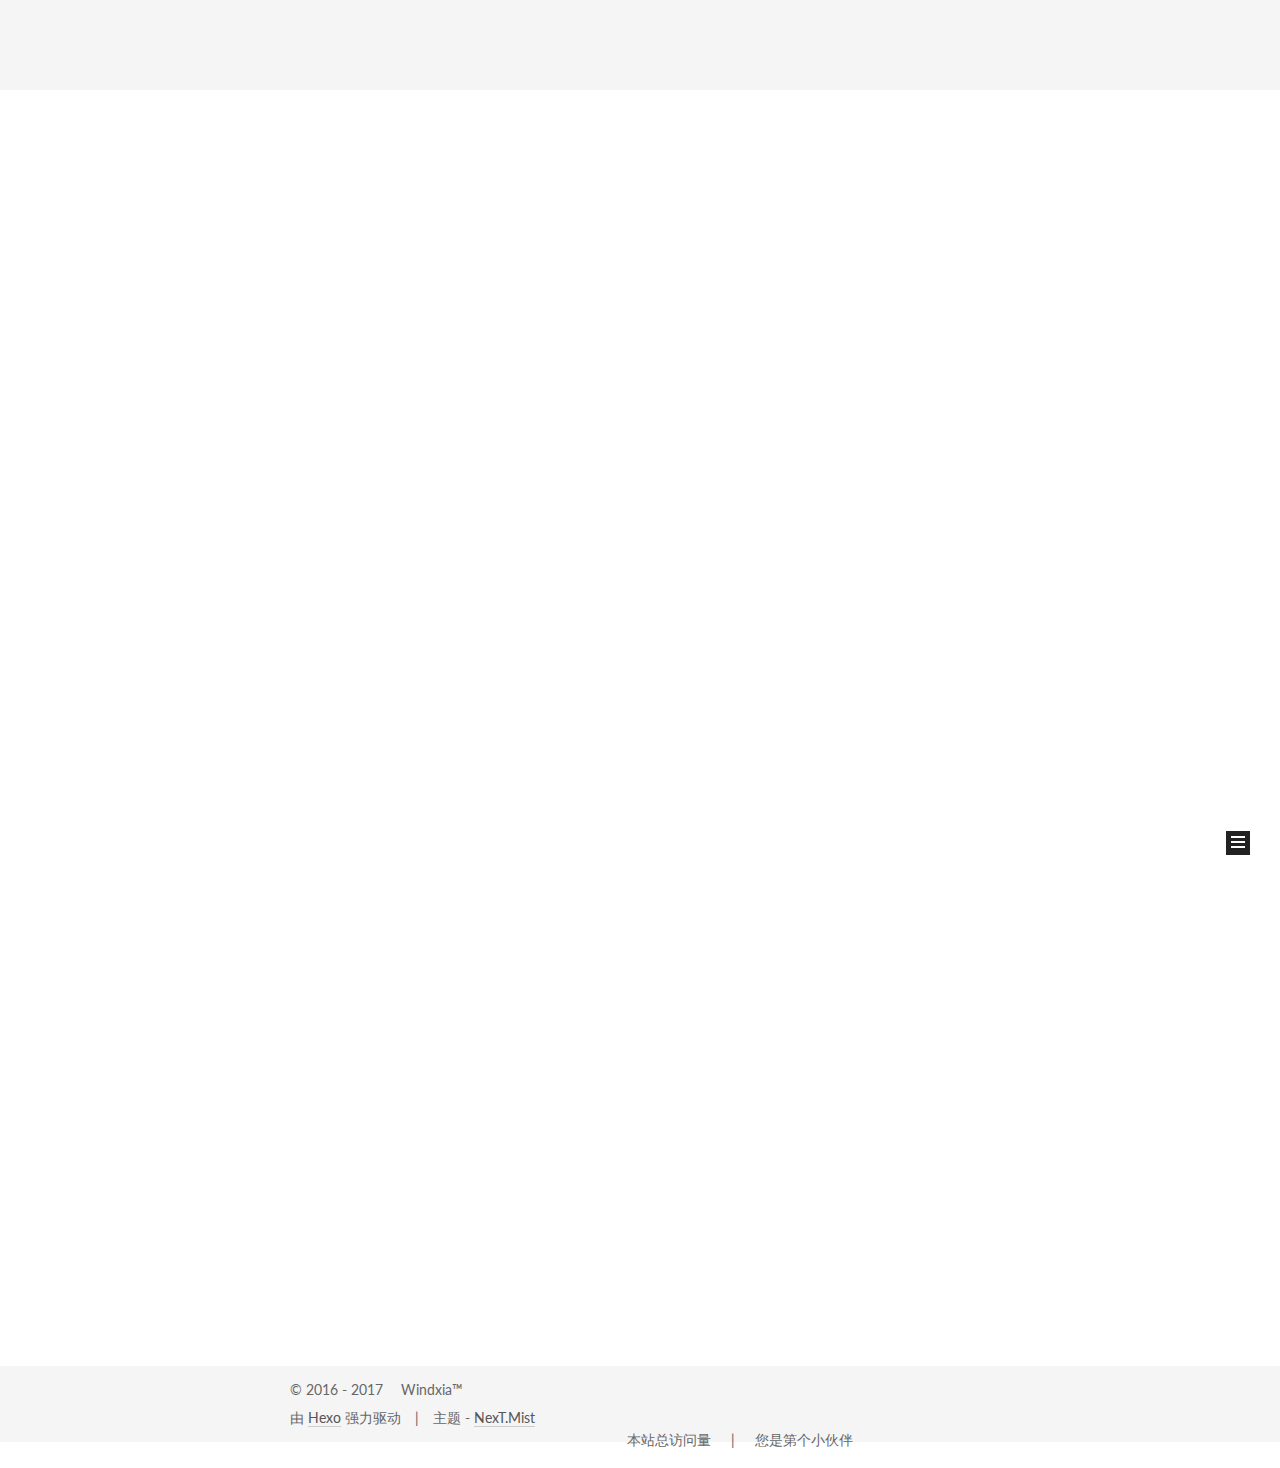
==== index.html @ 0f787e00 "Site updated: 2017-09-14 17:51:01" ====
<!DOCTYPE html>



  


<html class="theme-next mist use-motion" lang="zh-Hans">
<head>
  <meta charset="UTF-8"/>
<meta http-equiv="X-UA-Compatible" content="IE=edge" />
<meta name="viewport" content="width=device-width, initial-scale=1, maximum-scale=1"/>









<meta http-equiv="Cache-Control" content="no-transform" />
<meta http-equiv="Cache-Control" content="no-siteapp" />















  
  
  <link href="/lib/fancybox/source/jquery.fancybox.css?v=2.1.5" rel="stylesheet" type="text/css" />




  
  
  
  

  
    
    
  

  

  

  

  

  
    
    
    <link href="//fonts.googleapis.com/css?family=Lato:300,300italic,400,400italic,700,700italic&subset=latin,latin-ext" rel="stylesheet" type="text/css">
  






<link href="/lib/font-awesome/css/font-awesome.min.css?v=4.6.2" rel="stylesheet" type="text/css" />

<link href="/css/main.css?v=5.1.1" rel="stylesheet" type="text/css" />


  <meta name="keywords" content="Hexo, NexT" />








  <link rel="shortcut icon" type="image/x-icon" href="/favicon.ico?v=5.1.1" />






<meta name="description" content="学无止境">
<meta property="og:type" content="website">
<meta property="og:title" content="Windxia™">
<meta property="og:url" content="https://windxia.github.io/index.html">
<meta property="og:site_name" content="Windxia™">
<meta property="og:description" content="学无止境">
<meta name="twitter:card" content="summary">
<meta name="twitter:title" content="Windxia™">
<meta name="twitter:description" content="学无止境">



<script type="text/javascript" id="hexo.configurations">
  var NexT = window.NexT || {};
  var CONFIG = {
    root: '/',
    scheme: 'Mist',
    sidebar: {"position":"left","display":"post","offset":12,"offset_float":0,"b2t":false,"scrollpercent":false,"onmobile":false},
    fancybox: true,
    motion: true,
    duoshuo: {
      userId: '0',
      author: '博主'
    },
    algolia: {
      applicationID: '',
      apiKey: '',
      indexName: '',
      hits: {"per_page":10},
      labels: {"input_placeholder":"Search for Posts","hits_empty":"We didn't find any results for the search: ${query}","hits_stats":"${hits} results found in ${time} ms"}
    }
  };
</script>



  <link rel="canonical" href="https://windxia.github.io/"/>





  <title>Windxia™</title>
  





  <script type="text/javascript">
    var _hmt = _hmt || [];
    (function() {
      var hm = document.createElement("script");
      hm.src = "https://hm.baidu.com/hm.js?b2de9610e80fb698a9243da4c140fe38";
      var s = document.getElementsByTagName("script")[0];
      s.parentNode.insertBefore(hm, s);
    })();
  </script>










</head>

<body itemscope itemtype="http://schema.org/WebPage" lang="zh-Hans">

  
  
    
  

  <div class="container sidebar-position-left 
   page-home 
 ">
    <div class="headband"></div>

    <header id="header" class="header" itemscope itemtype="http://schema.org/WPHeader">
      <div class="header-inner"><div class="site-brand-wrapper">
  <div class="site-meta ">
    

    <div class="custom-logo-site-title">
      <a href="/"  class="brand" rel="start">
        <span class="logo-line-before"><i></i></span>
        <span class="site-title">Windxia™</span>
        <span class="logo-line-after"><i></i></span>
      </a>
    </div>
      
        <p class="site-subtitle"></p>
      
  </div>

  <div class="site-nav-toggle">
    <button>
      <span class="btn-bar"></span>
      <span class="btn-bar"></span>
      <span class="btn-bar"></span>
    </button>
  </div>
</div>

<nav class="site-nav">
  

  
    <ul id="menu" class="menu">
      
        
        <li class="menu-item menu-item-home">
          <a href="/" rel="section">
            
              <i class="menu-item-icon fa fa-fw fa-home"></i> <br />
            
            首页
          </a>
        </li>
      
        
        <li class="menu-item menu-item-categories">
          <a href="/categories/" rel="section">
            
              <i class="menu-item-icon fa fa-fw fa-th"></i> <br />
            
            分类
          </a>
        </li>
      
        
        <li class="menu-item menu-item-archives">
          <a href="/archives/" rel="section">
            
              <i class="menu-item-icon fa fa-fw fa-archive"></i> <br />
            
            归档
          </a>
        </li>
      
        
        <li class="menu-item menu-item-tags">
          <a href="/tags/" rel="section">
            
              <i class="menu-item-icon fa fa-fw fa-tags"></i> <br />
            
            标签
          </a>
        </li>
      
        
        <li class="menu-item menu-item-something">
          <a href="/something/" rel="section">
            
              <i class="menu-item-icon fa fa-fw fa-sitemap"></i> <br />
            
            有料
          </a>
        </li>
      

      
    </ul>
  

  
</nav>



 </div>
    </header>

    <main id="main" class="main">
      <div class="main-inner">
        <div class="content-wrap">
          <div id="content" class="content">
            
  <section id="posts" class="posts-expand">
    
      

  

  
  
  

  <article class="post post-type-normal " itemscope itemtype="http://schema.org/Article">
    <link itemprop="mainEntityOfPage" href="https://windxia.github.io/2017/07/14/postName/">

    <span hidden itemprop="author" itemscope itemtype="http://schema.org/Person">
      <meta itemprop="name" content="Windxia™">
      <meta itemprop="description" content="">
      <meta itemprop="image" content="http://oceqqdh8f.bkt.clouddn.com/02.jpg">
    </span>

    <span hidden itemprop="publisher" itemscope itemtype="http://schema.org/Organization">
      <meta itemprop="name" content="Windxia™">
    </span>

    
      <header class="post-header">

        
        
          <h1 class="post-title" itemprop="name headline">
                
                <a class="post-title-link" href="/2017/07/14/postName/" itemprop="url">postName hello world</a></h1>
        

        <div class="post-meta">
          <span class="post-time">
            
              <span class="post-meta-item-icon">
                <i class="fa fa-calendar-o"></i>
              </span>
              
                <span class="post-meta-item-text">发表于</span>
              
              <time title="创建于" itemprop="dateCreated datePublished" datetime="2017-07-14T21:41:30+08:00">
                2017-07-14
              </time>
            

            

            
          </span>

          

          
            
          

          
          

          

          

          

        </div>
      </header>
    

    <div class="post-body" itemprop="articleBody">

      
      

      
        
          
            
          
        
      
    </div>

    <div>
      
    </div>

    <div>
      
    </div>

    <div>
      
    </div>

    <footer class="post-footer">
      

      

      

      
      
        <div class="post-eof"></div>
      
    </footer>
  </article>


    
      

  

  
  
  

  <article class="post post-type-normal " itemscope itemtype="http://schema.org/Article">
    <link itemprop="mainEntityOfPage" href="https://windxia.github.io/2017/07/14/hello-world/">

    <span hidden itemprop="author" itemscope itemtype="http://schema.org/Person">
      <meta itemprop="name" content="Windxia™">
      <meta itemprop="description" content="">
      <meta itemprop="image" content="http://oceqqdh8f.bkt.clouddn.com/02.jpg">
    </span>

    <span hidden itemprop="publisher" itemscope itemtype="http://schema.org/Organization">
      <meta itemprop="name" content="Windxia™">
    </span>

    
      <header class="post-header">

        
        
          <h1 class="post-title" itemprop="name headline">
                
                <a class="post-title-link" href="/2017/07/14/hello-world/" itemprop="url">Hello World</a></h1>
        

        <div class="post-meta">
          <span class="post-time">
            
              <span class="post-meta-item-icon">
                <i class="fa fa-calendar-o"></i>
              </span>
              
                <span class="post-meta-item-text">发表于</span>
              
              <time title="创建于" itemprop="dateCreated datePublished" datetime="2017-07-14T21:06:34+08:00">
                2017-07-14
              </time>
            

            

            
          </span>

          

          
            
          

          
          

          

          

          

        </div>
      </header>
    

    <div class="post-body" itemprop="articleBody">

      
      

      
        
          
            <p>Welcome to <a href="https://hexo.io/" target="_blank" rel="external">Hexo</a>! This is your very first post. Check <a href="https://hexo.io/docs/" target="_blank" rel="external">documentation</a> for more info. If you get any problems when using Hexo, you can find the answer in <a href="https://hexo.io/docs/troubleshooting.html" target="_blank" rel="external">troubleshooting</a> or you can ask me on <a href="https://github.com/hexojs/hexo/issues" target="_blank" rel="external">GitHub</a>.</p>
<h2 id="Quick-Start"><a href="#Quick-Start" class="headerlink" title="Quick Start"></a>Quick Start</h2><h3 id="Create-a-new-post"><a href="#Create-a-new-post" class="headerlink" title="Create a new post"></a>Create a new post</h3><figure class="highlight bash"><table><tr><td class="gutter"><pre><div class="line">1</div></pre></td><td class="code"><pre><div class="line">$ hexo new <span class="string">"My New Post"</span></div></pre></td></tr></table></figure>
<p>More info: <a href="https://hexo.io/docs/writing.html" target="_blank" rel="external">Writing</a></p>
<h3 id="Run-server"><a href="#Run-server" class="headerlink" title="Run server"></a>Run server</h3><figure class="highlight bash"><table><tr><td class="gutter"><pre><div class="line">1</div></pre></td><td class="code"><pre><div class="line">$ hexo server</div></pre></td></tr></table></figure>
<p>More info: <a href="https://hexo.io/docs/server.html" target="_blank" rel="external">Server</a></p>
<h3 id="Generate-static-files"><a href="#Generate-static-files" class="headerlink" title="Generate static files"></a>Generate static files</h3><figure class="highlight bash"><table><tr><td class="gutter"><pre><div class="line">1</div></pre></td><td class="code"><pre><div class="line">$ hexo generate</div></pre></td></tr></table></figure>
<p>More info: <a href="https://hexo.io/docs/generating.html" target="_blank" rel="external">Generating</a></p>
<h3 id="Deploy-to-remote-sites"><a href="#Deploy-to-remote-sites" class="headerlink" title="Deploy to remote sites"></a>Deploy to remote sites</h3><figure class="highlight bash"><table><tr><td class="gutter"><pre><div class="line">1</div></pre></td><td class="code"><pre><div class="line">$ hexo deploy</div></pre></td></tr></table></figure>
<p>More info: <a href="https://hexo.io/docs/deployment.html" target="_blank" rel="external">Deployment</a></p>

          
        
      
    </div>

    <div>
      
    </div>

    <div>
      
    </div>

    <div>
      
    </div>

    <footer class="post-footer">
      

      

      

      
      
        <div class="post-eof"></div>
      
    </footer>
  </article>


    
  </section>

  


          </div>
          


          

        </div>
        
          
  
  <div class="sidebar-toggle">
    <div class="sidebar-toggle-line-wrap">
      <span class="sidebar-toggle-line sidebar-toggle-line-first"></span>
      <span class="sidebar-toggle-line sidebar-toggle-line-middle"></span>
      <span class="sidebar-toggle-line sidebar-toggle-line-last"></span>
    </div>
  </div>

  <aside id="sidebar" class="sidebar">
    
    <div class="sidebar-inner">

      

      

      <section class="site-overview sidebar-panel sidebar-panel-active">
        <div class="site-author motion-element" itemprop="author" itemscope itemtype="http://schema.org/Person">
          <img class="site-author-image" itemprop="image"
               src="http://oceqqdh8f.bkt.clouddn.com/02.jpg"
               alt="Windxia™" />
          <p class="site-author-name" itemprop="name">Windxia™</p>
           
              <p class="site-description motion-element" itemprop="description">学无止境</p>
          
        </div>
        <nav class="site-state motion-element">

          
            <div class="site-state-item site-state-posts">
              <a href="/archives/">
                <span class="site-state-item-count">2</span>
                <span class="site-state-item-name">日志</span>
              </a>
            </div>
          

          

          

        </nav>

        

        <div class="links-of-author motion-element">
          
            
              <span class="links-of-author-item">
                <a href="http://www.zhihu.com/" target="_blank" title="知乎">
                  
                    <i class="fa fa-fw fa-github"></i>
                  
                  知乎
                </a>
              </span>
            
              <span class="links-of-author-item">
                <a href="http://cn.engadget.com/" target="_blank" title="Engadet">
                  
                    <i class="fa fa-fw fa-twitter"></i>
                  
                  Engadet
                </a>
              </span>
            
              <span class="links-of-author-item">
                <a href="http://www.dgtle.com/" target="_blank" title="数字尾巴">
                  
                    <i class="fa fa-fw fa-weibo"></i>
                  
                  数字尾巴
                </a>
              </span>
            
          
        </div>

        
        

        
        
          <div class="links-of-blogroll motion-element links-of-blogroll-inline">
            <div class="links-of-blogroll-title">
              <i class="fa  fa-fw fa-link"></i>
              友情链接
            </div>
            <ul class="links-of-blogroll-list">
              
                <li class="links-of-blogroll-item">
                  <a href="http://macshuo.com/" title="MacTalk" target="_blank">MacTalk</a>
                </li>
              
                <li class="links-of-blogroll-item">
                  <a href="https://coolshell.cn/" title="CoolShell" target="_blank">CoolShell</a>
                </li>
              
                <li class="links-of-blogroll-item">
                  <a href="http://www.ruanyifeng.com/blog/archives.html" title="RuanYiFeng" target="_blank">RuanYiFeng</a>
                </li>
              
            </ul>
          </div>
        

        


      </section>

      

      

    </div>
  </aside>


        
      </div>
    </main>

    <footer id="footer" class="footer">
      <div class="footer-inner">
        

<div class="copyright" >
  
  &copy;  2016 - 
  <span itemprop="copyrightYear">2017</span>
  <span class="with-love">
    <i class="fa fa-heart"></i>
  </span>
  <span class="author" itemprop="copyrightHolder">Windxia™</span>
</div>

<div class="powered-by">
  由 <a class="theme-link" href="https://hexo.io">Hexo</a> 强力驱动
</div>

<div class="theme-info">
  主题 -
  <a class="theme-link" href="https://github.com/iissnan/hexo-theme-next">
    NexT.Mist
  </a>
</div>
<script async src="https://dn-lbstatics.qbox.me/busuanzi/2.3/busuanzi.pure.mini.js"></script>
<div style="margin:-20px;position: absolute;right:265px;">
<dl style="float:left">
  <dt style="float:left">
    <dd style="float:left;width:300px">
      <span style="float:right">&nbsp;&nbsp;&nbsp;&nbsp;&nbsp;|</span>
      <span style="float:right">本站总访问量<span><span style="float:right" id="busuanzi_value_site_pv"></span>
    </dd>
  </dt>
  <dt style="float:left;width:300px">
    <dd>
      <span style="float:left">&nbsp;&nbsp;&nbsp;&nbsp;&nbsp;</span>
      <span style="float:left">您是第</span>
      <span style="float:left" id="busuanzi_value_site_uv"></span>
      <span style="float:left">个小伙伴</span>
    </dd>
  </dt>
</dl>
</div>



        

        
      </div>
    </footer>

    
      <div class="back-to-top">
        <i class="fa fa-arrow-up"></i>
        
      </div>
    

  </div>

  

<script type="text/javascript">
  if (Object.prototype.toString.call(window.Promise) !== '[object Function]') {
    window.Promise = null;
  }
</script>









  












  
  <script type="text/javascript" src="/lib/jquery/index.js?v=2.1.3"></script>

  
  <script type="text/javascript" src="/lib/fastclick/lib/fastclick.min.js?v=1.0.6"></script>

  
  <script type="text/javascript" src="/lib/jquery_lazyload/jquery.lazyload.js?v=1.9.7"></script>

  
  <script type="text/javascript" src="/lib/velocity/velocity.min.js?v=1.2.1"></script>

  
  <script type="text/javascript" src="/lib/velocity/velocity.ui.min.js?v=1.2.1"></script>

  
  <script type="text/javascript" src="/lib/fancybox/source/jquery.fancybox.pack.js?v=2.1.5"></script>


  


  <script type="text/javascript" src="/js/src/utils.js?v=5.1.1"></script>

  <script type="text/javascript" src="/js/src/motion.js?v=5.1.1"></script>



  
  

  
    <script type="text/javascript" src="/js/src/scrollspy.js?v=5.1.1"></script>
<script type="text/javascript" src="/js/src/post-details.js?v=5.1.1"></script>

  

  


  <script type="text/javascript" src="/js/src/bootstrap.js?v=5.1.1"></script>



  


  




	





  





  






  





  

  

  

  

  

  

</body>
</html>
---- css/main.css ----
/* normalize.css v3.0.2 | MIT License | git.io/normalize */
html {
  font-family: sans-serif; /* 1 */
  -ms-text-size-adjust: 100%; /* 2 */
  -webkit-text-size-adjust: 100%; /* 2 */
}
body {
  margin: 0;
}
article,
aside,
details,
figcaption,
figure,
footer,
header,
hgroup,
main,
menu,
nav,
section,
summary {
  display: block;
}
audio,
canvas,
progress,
video {
  display: inline-block; /* 1 */
  vertical-align: baseline; /* 2 */
}
audio:not([controls]) {
  display: none;
  height: 0;
}
[hidden],
template {
  display: none;
}
a {
  background-color: transparent;
}
a:active,
a:hover {
  outline: 0;
}
abbr[title] {
  border-bottom: 1px dotted;
}
b,
strong {
  font-weight: bold;
}
dfn {
  font-style: italic;
}
h1 {
  font-size: 2em;
  margin: 0.67em 0;
}
mark {
  background: #ff0;
  color: #000;
}
small {
  font-size: 80%;
}
sub,
sup {
  font-size: 75%;
  line-height: 0;
  position: relative;
  vertical-align: baseline;
}
sup {
  top: -0.5em;
}
sub {
  bottom: -0.25em;
}
img {
  border: 0;
}
svg:not(:root) {
  overflow: hidden;
}
figure {
  margin: 1em 40px;
}
hr {
  -moz-box-sizing: content-box;
  box-sizing: content-box;
  height: 0;
}
pre {
  overflow: auto;
}
code,
kbd,
pre,
samp {
  font-family: monospace, monospace;
  font-size: 1em;
}
button,
input,
optgroup,
select,
textarea {
  color: inherit; /* 1 */
  font: inherit; /* 2 */
  margin: 0; /* 3 */
}
button {
  overflow: visible;
}
button,
select {
  text-transform: none;
}
button,
html input[type="button"],
input[type="reset"],
input[type="submit"] {
  -webkit-appearance: button; /* 2 */
  cursor: pointer; /* 3 */
}
button[disabled],
html input[disabled] {
  cursor: default;
}
button::-moz-focus-inner,
input::-moz-focus-inner {
  border: 0;
  padding: 0;
}
input {
  line-height: normal;
}
input[type="checkbox"],
input[type="radio"] {
  box-sizing: border-box; /* 1 */
  padding: 0; /* 2 */
}
input[type="number"]::-webkit-inner-spin-button,
input[type="number"]::-webkit-outer-spin-button {
  height: auto;
}
input[type="search"] {
  -webkit-appearance: textfield; /* 1 */
  -moz-box-sizing: content-box;
  -webkit-box-sizing: content-box; /* 2 */
  box-sizing: content-box;
}
input[type="search"]::-webkit-search-cancel-button,
input[type="search"]::-webkit-search-decoration {
  -webkit-appearance: none;
}
fieldset {
  border: 1px solid #c0c0c0;
  margin: 0 2px;
  padding: 0.35em 0.625em 0.75em;
}
legend {
  border: 0; /* 1 */
  padding: 0; /* 2 */
}
textarea {
  overflow: auto;
}
optgroup {
  font-weight: bold;
}
table {
  border-collapse: collapse;
  border-spacing: 0;
}
td,
th {
  padding: 0;
}
::selection {
  background: #262a30;
  color: #fff;
}
body {
  position: relative;
  font-family: 'Lato', "PingFang SC", "Microsoft YaHei", sans-serif;
  font-size: 14px;
  line-height: 2;
  color: #555;
  background: #fff;
}
@media (max-width: 767px) {
  body {
    padding-right: 0 !important;
  }
}
@media (min-width: 768px) and (max-width: 991px) {
  body {
    padding-right: 0 !important;
  }
}
@media (min-width: 1600px) {
  body {
    font-size: 16px;
  }
}
h1,
h2,
h3,
h4,
h5,
h6 {
  margin: 0;
  padding: 0;
  font-weight: bold;
  line-height: 1.5;
  font-family: 'Lato', "PingFang SC", "Microsoft YaHei", sans-serif;
}
h2,
h3,
h4,
h5,
h6 {
  margin: 20px 0 15px;
}
h1 {
  font-size: 24px;
}
@media (max-width: 767px) {
  h1 {
    font-size: 20px;
  }
}
h2 {
  font-size: 22px;
}
@media (max-width: 767px) {
  h2 {
    font-size: 18px;
  }
}
h3 {
  font-size: 20px;
}
@media (max-width: 767px) {
  h3 {
    font-size: 16px;
  }
}
h4 {
  font-size: 18px;
}
@media (max-width: 767px) {
  h4 {
    font-size: 14px;
  }
}
h5 {
  font-size: 16px;
}
@media (max-width: 767px) {
  h5 {
    font-size: 12px;
  }
}
h6 {
  font-size: 14px;
}
@media (max-width: 767px) {
  h6 {
    font-size: 10px;
  }
}
p {
  margin: 0 0 25px 0;
}
a {
  color: #555;
  text-decoration: none;
  border-bottom: 1px solid #999;
  word-wrap: break-word;
}
a:hover {
  color: #222;
  border-bottom-color: #222;
}
blockquote {
  margin: 0;
  padding: 0;
}
img {
  display: block;
  margin: auto;
  max-width: 100%;
  height: auto;
}
hr {
  margin: 40px 0;
  height: 3px;
  border: none;
  background-color: #ddd;
  background-image: repeating-linear-gradient(-45deg, #fff, #fff 4px, transparent 4px, transparent 8px);
}
blockquote {
  padding: 0 15px;
  color: #666;
  border-left: 4px solid #ddd;
}
blockquote cite::before {
  content: "-";
  padding: 0 5px;
}
dt {
  font-weight: 700;
}
dd {
  margin: 0;
  padding: 0;
}
.text-left {
  text-align: left;
}
.text-center {
  text-align: center;
}
.text-right {
  text-align: right;
}
.text-justify {
  text-align: justify;
}
.text-nowrap {
  white-space: nowrap;
}
.text-lowercase {
  text-transform: lowercase;
}
.text-uppercase {
  text-transform: uppercase;
}
.text-capitalize {
  text-transform: capitalize;
}
.center-block {
  display: block;
  margin-left: auto;
  margin-right: auto;
}
.clearfix:before,
.clearfix:after {
  content: " ";
  display: table;
}
.clearfix:after {
  clear: both;
}
.pullquote {
  width: 45%;
}
.pullquote.left {
  float: left;
  margin-left: 5px;
  margin-right: 10px;
}
.pullquote.right {
  float: right;
  margin-left: 10px;
  margin-right: 5px;
}
.affix.affix.affix {
  position: fixed;
}
.translation {
  margin-top: -20px;
  font-size: 14px;
  color: #999;
}
.scrollbar-measure {
  width: 100px;
  height: 100px;
  overflow: scroll;
  position: absolute;
  top: -9999px;
}
.use-motion .motion-element {
  opacity: 0;
}
table {
  margin: 20px 0;
  width: 100%;
  border-collapse: collapse;
  border-spacing: 0;
  border: 1px solid #ddd;
  font-size: 14px;
  table-layout: fixed;
  word-wrap: break-all;
}
table>tbody>tr:nth-of-type(odd) {
  background-color: #f9f9f9;
}
table>tbody>tr:hover {
  background-color: #f5f5f5;
}
caption,
th,
td {
  padding: 8px;
  text-align: left;
  vertical-align: middle;
  font-weight: normal;
}
th,
td {
  border-bottom: 3px solid #ddd;
  border-right: 1px solid #eee;
}
th {
  padding-bottom: 10px;
  font-weight: 700;
}
td {
  border-bottom-width: 1px;
}
html,
body {
  height: 100%;
}
.container {
  position: relative;
  min-height: 100%;
}
.header-inner {
  margin: 0 auto;
  padding: 100px 0 70px;
  width: 700px;
}
@media (min-width: 1600px) {
  .container .header-inner {
    width: 900px;
  }
}
.main {
  padding-bottom: 150px;
}
.main-inner {
  margin: 0 auto;
  width: 700px;
}
@media (min-width: 1600px) {
  .container .main-inner {
    width: 900px;
  }
}
.footer {
  position: absolute;
  left: 0;
  bottom: 0;
  width: 100%;
  min-height: 50px;
}
.footer-inner {
  box-sizing: border-box;
  margin: 20px auto;
  width: 700px;
}
@media (min-width: 1600px) {
  .container .footer-inner {
    width: 900px;
  }
}
pre,
.highlight {
  overflow: auto;
  margin: 20px 0;
  padding: 0;
  font-size: 13px;
  color: #ccc;
  background: #2d2d2d;
  line-height: 1.6;
}
pre,
code {
  font-family: consolas, Menlo, "PingFang SC", "Microsoft YaHei", monospace;
}
code {
  padding: 2px 4px;
  word-wrap: break-word;
  color: #555;
  background: #eee;
  border-radius: 3px;
  font-size: 13px;
}
pre code {
  padding: 0;
  color: #ccc;
  background: none;
  text-shadow: none;
}
.highlight {
  border-radius: 1px;
}
.highlight pre {
  border: none;
  margin: 0;
  padding: 10px 0;
}
.highlight table {
  margin: 0;
  width: auto;
  border: none;
}
.highlight td {
  border: none;
  padding: 0;
}
.highlight figcaption {
  font-size: 1em;
  color: #ccc;
  line-height: 1em;
  margin-bottom: 1em;
}
.highlight figcaption:before,
.highlight figcaption:after {
  content: " ";
  display: table;
}
.highlight figcaption:after {
  clear: both;
}
.highlight figcaption a {
  float: right;
  color: #ccc;
}
.highlight figcaption a:hover {
  border-bottom-color: #ccc;
}
.highlight .gutter pre {
  padding-left: 10px;
  padding-right: 10px;
  color: #999;
  text-align: right;
  background-color: #1b1b1b;
}
.highlight .code pre {
  width: 100%;
  padding-left: 10px;
  padding-right: 10px;
  background-color: #2d2d2d;
}
.highlight .line {
  height: 20px;
}
.gutter {
  -webkit-user-select: none;
  -moz-user-select: none;
  -ms-user-select: none;
  user-select: none;
}
.gist table {
  width: auto;
}
.gist table td {
  border: none;
}
pre .deletion {
  background: #008000;
}
pre .addition {
  background: #800000;
}
pre .meta {
  color: #c9c;
}
pre .comment {
  color: #999;
}
pre .variable,
pre .attribute,
pre .tag,
pre .regexp,
pre .ruby .constant,
pre .xml .tag .title,
pre .xml .pi,
pre .xml .doctype,
pre .html .doctype,
pre .css .id,
pre .css .class,
pre .css .pseudo {
  color: #f2777a;
}
pre .number,
pre .preprocessor,
pre .built_in,
pre .literal,
pre .params,
pre .constant,
pre .command {
  color: #f99157;
}
pre .ruby .class .title,
pre .css .rules .attribute,
pre .string,
pre .value,
pre .inheritance,
pre .header,
pre .ruby .symbol,
pre .xml .cdata,
pre .special,
pre .number,
pre .formula {
  color: #9c9;
}
pre .title,
pre .css .hexcolor {
  color: #6cc;
}
pre .function,
pre .python .decorator,
pre .python .title,
pre .ruby .function .title,
pre .ruby .title .keyword,
pre .perl .sub,
pre .javascript .title,
pre .coffeescript .title {
  color: #69c;
}
pre .keyword,
pre .javascript .function {
  color: #c9c;
}
.full-image.full-image.full-image {
  border: none;
  max-width: 100%;
  width: auto;
  margin: 20px auto;
}
@media (min-width: 992px) {
  .full-image.full-image.full-image {
    max-width: none;
    width: 110%;
    margin: 25px -5%;
  }
}
.blockquote-center,
.page-home .post-type-quote blockquote,
.page-post-detail .post-type-quote blockquote {
  position: relative;
  margin: 40px 0;
  padding: 0;
  border-left: none;
  text-align: center;
}
.blockquote-center::before,
.page-home .post-type-quote blockquote::before,
.page-post-detail .post-type-quote blockquote::before,
.blockquote-center::after,
.page-home .post-type-quote blockquote::after,
.page-post-detail .post-type-quote blockquote::after {
  position: absolute;
  content: ' ';
  display: block;
  width: 100%;
  height: 24px;
  opacity: 0.2;
  background-repeat: no-repeat;
  background-position: 0 -6px;
  background-size: 22px 22px;
}
.blockquote-center::before,
.page-home .post-type-quote blockquote::before,
.page-post-detail .post-type-quote blockquote::before {
  top: -20px;
  background-image: url("../images/quote-l.svg");
  border-top: 1px solid #ccc;
}
.blockquote-center::after,
.page-home .post-type-quote blockquote::after,
.page-post-detail .post-type-quote blockquote::after {
  bottom: -20px;
  background-image: url("../images/quote-r.svg");
  border-bottom: 1px solid #ccc;
  background-position: 100% 8px;
}
.blockquote-center p,
.page-home .post-type-quote blockquote p,
.page-post-detail .post-type-quote blockquote p,
.blockquote-center div,
.page-home .post-type-quote blockquote div,
.page-post-detail .post-type-quote blockquote div {
  text-align: center;
}
.post .post-body .group-picture img {
  box-sizing: border-box;
  padding: 0 3px;
  border: none;
}
.post .group-picture-row {
  overflow: hidden;
  margin-top: 6px;
}
.post .group-picture-row:first-child {
  margin-top: 0;
}
.post .group-picture-column {
  float: left;
}
.page-post-detail .post-body .group-picture-column {
  float: none;
  margin-top: 10px;
  width: auto !important;
}
.page-post-detail .post-body .group-picture-column img {
  margin: 0 auto;
}
.page-archive .group-picture-container {
  overflow: hidden;
}
.page-archive .group-picture-row {
  float: left;
}
.page-archive .group-picture-row:first-child {
  margin-top: 6px;
}
.page-archive .group-picture-column {
  max-width: 150px;
  max-height: 150px;
}
.note {
  padding: 20px;
  margin: 20px 0;
  border: 1px solid #eee;
  border-left-width: 5px;
  border-radius: 3px;
}
.note h2,
.note h3,
.note h4,
.note h5,
.note h6 {
  margin-top: 0;
  margin-bottom: 5px;
  padding-top: 0 !important;
}
.note p:last-child {
  margin-bottom: 0;
}
.note code {
  border-radius: 3px;
}
.note+.note {
  margin-top: -5px;
}
.default {
  border-left-color: #777;
}
.default h2,
.default h3,
.default h4,
.default h5,
.default h6 {
  color: #777;
}
.primary {
  border-left-color: #428bca;
}
.primary h2,
.primary h3,
.primary h4,
.primary h5,
.primary h6 {
  color: #428bca;
}
.success {
  border-left-color: #5cb85c;
}
.success h2,
.success h3,
.success h4,
.success h5,
.success h6 {
  color: #5cb85c;
}
.danger {
  border-left-color: #d9534f;
}
.danger h2,
.danger h3,
.danger h4,
.danger h5,
.danger h6 {
  color: #d9534f;
}
.warning {
  border-left-color: #f0ad4e;
}
.warning h2,
.warning h3,
.warning h4,
.warning h5,
.warning h6 {
  color: #f0ad4e;
}
.info {
  border-left-color: #5bc0de;
}
.info h2,
.info h3,
.info h4,
.info h5,
.info h6 {
  color: #5bc0de;
}
.btn {
  display: inline-block;
  padding: 0 20px;
  font-size: 14px;
  color: #fff;
  background: #222;
  border: 2px solid #222;
  text-decoration: none;
  border-radius: 0;
  transition-property: background-color;
  transition-duration: 0.2s;
  transition-timing-function: ease-in-out;
  transition-delay: 0s;
}
.btn:hover,
.post-button .btn:hover {
  border-color: #222;
  color: #222;
  background: #fff;
}
.btn-bar {
  display: block;
  width: 22px;
  height: 2px;
  background: #555;
  border-radius: 1px;
}
.btn-bar+.btn-bar {
  margin-top: 4px;
}
.pagination {
  margin: 120px 0 40px;
  text-align: center;
  border-top: 1px solid #eee;
}
.page-number-basic,
.pagination .prev,
.pagination .next,
.pagination .page-number,
.pagination .space {
  display: inline-block;
  position: relative;
  top: -1px;
  margin: 0 10px;
  padding: 0 10px;
  line-height: 30px;
}
@media (max-width: 767px) {
  .page-number-basic,
  .pagination .prev,
  .pagination .next,
  .pagination .page-number,
  .pagination .space {
    margin: 0 5px;
  }
}
.pagination .prev,
.pagination .next,
.pagination .page-number {
  border-bottom: 0;
  border-top: 1px solid #eee;
  transition-property: border-color;
  transition-duration: 0.2s;
  transition-timing-function: ease-in-out;
  transition-delay: 0s;
}
.pagination .prev:hover,
.pagination .next:hover,
.pagination .page-number:hover {
  border-top-color: #222;
}
.pagination .space {
  padding: 0;
  margin: 0;
}
.pagination .prev {
  margin-left: 0;
}
.pagination .next {
  margin-right: 0;
}
.pagination .page-number.current {
  color: #fff;
  background: #ccc;
  border-top-color: #ccc;
}
@media (max-width: 767px) {
  .pagination {
    border-top: none;
  }
  .pagination .prev,
  .pagination .next,
  .pagination .page-number {
    margin-bottom: 10px;
    border-top: 0;
    border-bottom: 1px solid #eee;
  }
  .pagination .prev:hover,
  .pagination .next:hover,
  .pagination .page-number:hover {
    border-bottom-color: #222;
  }
}
.comments {
  margin: 60px 20px 0;
}
.tag-cloud {
  text-align: center;
}
.tag-cloud a {
  display: inline-block;
  margin: 10px;
}
.back-to-top {
  box-sizing: border-box;
  position: fixed;
  bottom: -100px;
  right: 30px;
  z-index: 1050;
  padding: 0 6px;
  width: 24px;
  background: #222;
  font-size: 12px;
  opacity: 1;
  color: #fff;
  cursor: pointer;
  text-align: center;
  -webkit-transform: translateZ(0);
  transition-property: bottom;
  transition-duration: 0.2s;
  transition-timing-function: ease-in-out;
  transition-delay: 0s;
}
@media (min-width: 768px) and (max-width: 991px) {
  .back-to-top {
    display: none !important;
  }
}
@media (max-width: 767px) {
  .back-to-top {
    display: none !important;
  }
}
.back-to-top.back-to-top-on {
  bottom: 19px;
}
.header {
  background: transparent;
}
.header-inner {
  position: relative;
}
.headband {
  height: 3px;
  background: #222;
}
.site-meta {
  margin: 0;
  text-align: left;
}
@media (max-width: 767px) {
  .site-meta {
    text-align: center;
  }
}
.brand {
  position: relative;
  display: inline-block;
  padding: 0 40px;
  color: #222;
  background: #222;
  border-bottom: none;
}
.brand:hover {
  color: #222;
}
.logo {
  display: inline-block;
  margin-right: 5px;
  line-height: 36px;
  vertical-align: top;
}
.site-title {
  display: inline-block;
  vertical-align: top;
  line-height: 36px;
  font-size: 20px;
  font-weight: normal;
  font-family: 'Lato', "PingFang SC", "Microsoft YaHei", sans-serif;
}
.site-subtitle {
  margin-top: 10px;
  font-size: 13px;
  color: #999;
}
.use-motion .brand {
  opacity: 0;
}
.use-motion .logo,
.use-motion .site-title,
.use-motion .site-subtitle {
  opacity: 0;
  position: relative;
  top: -10px;
}
.site-nav-toggle {
  display: none;
  position: absolute;
  top: 10px;
  left: 10px;
}
@media (max-width: 767px) {
  .site-nav-toggle {
    display: block;
  }
}
.site-nav-toggle button {
  margin-top: 2px;
  padding: 9px 10px;
  background: transparent;
  border: none;
}
@media (max-width: 767px) {
  .site-nav {
    display: none;
    margin: 0 -10px;
    padding: 0 10px;
    clear: both;
    border-top: 1px solid #ddd;
  }
}
@media (min-width: 768px) and (max-width: 991px) {
  .site-nav {
    display: block !important;
  }
}
@media (min-width: 992px) {
  .site-nav {
    display: block !important;
  }
}
.menu {
  margin-top: 20px;
  padding-left: 0;
  text-align: center;
}
.menu .menu-item {
  display: inline-block;
  margin: 0 10px;
  list-style: none;
}
@media screen and (max-width: 767px) {
  .menu .menu-item {
    margin-top: 10px;
  }
}
.menu .menu-item a {
  display: block;
  font-size: 13px;
  line-height: inherit;
  border-bottom: 1px solid transparent;
  transition-property: border-color;
  transition-duration: 0.2s;
  transition-timing-function: ease-in-out;
  transition-delay: 0s;
}
.menu .menu-item a:hover {
  border-bottom-color: #222;
}
.menu .menu-item .fa {
  margin-right: 5px;
}
.use-motion .menu-item {
  opacity: 0;
}
.post-body {
  font-family: 'Lato', "PingFang SC", "Microsoft YaHei", sans-serif;
}
@media (max-width: 767px) {
  .post-body {
    word-break: break-word;
  }
}
.post-body .fancybox img {
  display: block !important;
  margin: 0 auto;
  cursor: pointer;
  cursor: zoom-in;
  cursor: -webkit-zoom-in;
}
.post-body .image-caption,
.post-body .figure .caption {
  margin: 10px auto 15px;
  text-align: center;
  font-size: 14px;
  color: #999;
  font-weight: bold;
  line-height: 1;
}
.post-sticky-flag {
  display: inline-block;
  font-size: 16px;
  -ms-transform: rotate(30deg);
  -webkit-transform: rotate(30deg);
  -moz-transform: rotate(30deg);
  -ms-transform: rotate(30deg);
  -o-transform: rotate(30deg);
  transform: rotate(30deg);
}
.posts-expand {
  padding-top: 40px;
}
@media (max-width: 767px) {
  .posts-expand {
    margin: 0 20px;
  }
  .post-body pre {
    padding: 10px;
  }
  .post-body pre .gutter pre {
    padding-right: 10px;
  }
  .post-body .highlight {
    margin-left: 0px;
    margin-right: 0px;
    padding: 0;
  }
  .post-body .highlight .gutter pre {
    padding-right: 10px;
  }
}
@media (min-width: 992px) {
  .posts-expand .post-body {
    text-align: justify;
  }
}
.posts-expand .post-body h2,
.posts-expand .post-body h3,
.posts-expand .post-body h4,
.posts-expand .post-body h5,
.posts-expand .post-body h6 {
  padding-top: 10px;
}
.posts-expand .post-body h2 .header-anchor,
.posts-expand .post-body h3 .header-anchor,
.posts-expand .post-body h4 .header-anchor,
.posts-expand .post-body h5 .header-anchor,
.posts-expand .post-body h6 .header-anchor {
  float: right;
  margin-left: 10px;
  color: #ccc;
  border-bottom-style: none;
  visibility: hidden;
}
.posts-expand .post-body h2 .header-anchor:hover,
.posts-expand .post-body h3 .header-anchor:hover,
.posts-expand .post-body h4 .header-anchor:hover,
.posts-expand .post-body h5 .header-anchor:hover,
.posts-expand .post-body h6 .header-anchor:hover {
  color: inherit;
}
.posts-expand .post-body h2:hover .header-anchor,
.posts-expand .post-body h3:hover .header-anchor,
.posts-expand .post-body h4:hover .header-anchor,
.posts-expand .post-body h5:hover .header-anchor,
.posts-expand .post-body h6:hover .header-anchor {
  visibility: visible;
}
.posts-expand .post-body ul li {
  list-style: circle;
}
.posts-expand .post-body img {
  box-sizing: border-box;
  margin: auto;
  padding: 3px;
  border: 1px solid #ddd;
}
.posts-expand .fancybox img {
  margin: 0 auto;
}
@media (max-width: 767px) {
  .posts-collapse {
    margin: 0 20px;
  }
  .posts-collapse .post-title,
  .posts-collapse .post-meta {
    display: block;
    width: auto;
    text-align: left;
  }
}
.posts-collapse {
  position: relative;
  z-index: 1010;
  margin-left: 0;
}
.posts-collapse::after {
  content: " ";
  position: absolute;
  top: 20px;
  left: 0;
  margin-left: -2px;
  width: 4px;
  height: 100%;
  background: #f5f5f5;
  z-index: -1;
}
@media (max-width: 767px) {
  .posts-collapse {
    margin: 0 20px;
  }
}
.posts-collapse .collection-title {
  position: relative;
  margin: 60px 0;
}
.posts-collapse .collection-title h1,
.posts-collapse .collection-title h2 {
  margin-left: 20px;
}
.posts-collapse .collection-title small {
  color: #bbb;
  margin-left: 5px;
}
.posts-collapse .collection-title::before {
  content: " ";
  position: absolute;
  left: 0;
  top: 50%;
  margin-left: -4px;
  margin-top: -4px;
  width: 8px;
  height: 8px;
  background: #bbb;
  border-radius: 50%;
}
.posts-collapse .post {
  margin: 30px 0;
}
.posts-collapse .post-header {
  position: relative;
  transition-duration: 0.2s;
  transition-timing-function: ease-in-out;
  transition-delay: 0s;
  transition-property: border;
  border-bottom: 1px dashed #ccc;
}
.posts-collapse .post-header::before {
  content: " ";
  position: absolute;
  left: 0;
  top: 12px;
  width: 6px;
  height: 6px;
  margin-left: -4px;
  background: #bbb;
  border-radius: 50%;
  border: 1px solid #fff;
  transition-duration: 0.2s;
  transition-timing-function: ease-in-out;
  transition-delay: 0s;
  transition-property: background;
}
.posts-collapse .post-header:hover {
  border-bottom-color: #666;
}
.posts-collapse .post-header:hover::before {
  background: #222;
}
.posts-collapse .post-meta {
  position: absolute;
  font-size: 12px;
  left: 20px;
  top: 5px;
}
.posts-collapse .post-comments-count {
  display: none;
}
.posts-collapse .post-title {
  margin-left: 60px;
  font-size: 16px;
  font-weight: normal;
  line-height: inherit;
}
.posts-collapse .post-title::after {
  margin-left: 3px;
  opacity: 0.6;
}
.posts-collapse .post-title a {
  color: #666;
  border-bottom: none;
}
.page-home .post-type-quote .post-header,
.page-post-detail .post-type-quote .post-header,
.page-home .post-type-quote .post-tags,
.page-post-detail .post-type-quote .post-tags {
  display: none;
}
.posts-expand .post-title {
  font-size: 26px;
  text-align: center;
  word-break: break-word;
  font-weight: 400;
}
@media (max-width: 767px) {
  .posts-expand .post-title {
    font-size: 22px;
  }
}
.posts-expand .post-title-link {
  display: inline-block;
  position: relative;
  color: #555;
  border-bottom: none;
  line-height: 1.2;
  vertical-align: top;
}
.posts-expand .post-title-link::before {
  content: "";
  position: absolute;
  width: 100%;
  height: 2px;
  bottom: 0;
  left: 0;
  background-color: #000;
  visibility: hidden;
  -webkit-transform: scaleX(0);
  -moz-transform: scaleX(0);
  -ms-transform: scaleX(0);
  -o-transform: scaleX(0);
  transform: scaleX(0);
  transition-duration: 0.2s;
  transition-timing-function: ease-in-out;
  transition-delay: 0s;
}
.posts-expand .post-title-link:hover::before {
  visibility: visible;
  -webkit-transform: scaleX(1);
  -moz-transform: scaleX(1);
  -ms-transform: scaleX(1);
  -o-transform: scaleX(1);
  transform: scaleX(1);
}
.posts-expand .post-title-link .fa {
  font-size: 16px;
}
.posts-expand .post-meta {
  margin: 3px 0 60px 0;
  color: #999;
  font-family: 'Lato', "PingFang SC", "Microsoft YaHei", sans-serif;
  font-size: 12px;
  text-align: center;
}
.posts-expand .post-meta .post-category-list {
  display: inline-block;
  margin: 0;
  padding: 3px;
}
.posts-expand .post-meta .post-category-list-link {
  color: #999;
}
.posts-expand .post-meta .post-description {
  font-size: 14px;
  margin-top: 2px;
}
.post-wordcount {
  display: inline-block;
}
.post-meta-divider {
  margin: 0 0.5em;
}
.post-meta-item-icon {
  margin-right: 3px;
}
@media (min-width: 768px) and (max-width: 991px) {
  .post-meta-item-icon {
    display: inline-block;
  }
}
@media (max-width: 767px) {
  .post-meta-item-icon {
    display: inline-block;
  }
}
@media (min-width: 768px) and (max-width: 991px) {
  .post-meta-item-text {
    display: none;
  }
}
@media (max-width: 767px) {
  .post-meta-item-text {
    display: none;
  }
}
@media (max-width: 767px) {
  .posts-expand .post-comments-count {
    display: none;
  }
}
.post-button {
  margin-top: 50px;
}
.post-button .btn {
  color: #555;
  font-size: 14px;
  background: transparent;
  border-radius: 0;
  line-height: 2;
  margin: 0 4px 8px 4px;
}
.post-button .fa-fw {
  width: 1.285714285714286em;
  text-align: left;
}
.posts-expand .post-tags {
  margin-top: 40px;
  text-align: center;
}
.posts-expand .post-tags a {
  display: inline-block;
  margin-right: 10px;
  font-size: 13px;
}
.post-nav {
  display: table;
  margin-top: 15px;
  width: 100%;
  border-top: 1px solid #eee;
}
.post-nav-divider {
  display: table-cell;
  width: 10%;
}
.post-nav-item {
  display: table-cell;
  padding: 10px 0 0 0;
  width: 45%;
  vertical-align: top;
}
.post-nav-item a {
  position: relative;
  display: block;
  line-height: 25px;
  font-size: 14px;
  color: #555;
  border-bottom: none;
}
.post-nav-item a:hover {
  color: #222;
  border-bottom: none;
}
.post-nav-item a:active {
  top: 2px;
}
.post-nav-item .fa {
  position: absolute;
  top: 8px;
  left: 0;
  font-size: 12px;
}
.post-nav-next a {
  padding-left: 15px;
}
.post-nav-prev {
  text-align: right;
}
.post-nav-prev a {
  padding-right: 15px;
}
.post-nav-prev .fa {
  right: 0;
  left: auto;
}
.posts-expand .post-eof {
  display: block;
  margin: 80px auto 60px;
  width: 8%;
  height: 1px;
  background: #ccc;
  text-align: center;
}
.post:last-child .post-eof.post-eof.post-eof {
  display: none;
}
.post-gallery {
  display: table;
  table-layout: fixed;
  width: 100%;
  border-collapse: separate;
}
.post-gallery-row {
  display: table-row;
}
.post-gallery .post-gallery-img {
  display: table-cell;
  text-align: center;
  vertical-align: middle;
  border: none;
}
.post-gallery .post-gallery-img img {
  max-width: 100%;
  max-height: 100%;
  border: none;
}
.fancybox-close,
.fancybox-close:hover {
  border: none;
}
.sidebar {
  position: fixed;
  right: 0;
  top: 0;
  bottom: 0;
  width: 0;
  z-index: 1040;
  box-shadow: inset 0 2px 6px #000;
  background: #222;
  -webkit-transform: translateZ(0);
}
.sidebar a {
  color: #999;
  border-bottom-color: #555;
}
.sidebar a:hover {
  color: #eee;
}
@media (min-width: 768px) and (max-width: 991px) {
  .sidebar {
    display: none !important;
  }
}
@media (max-width: 767px) {
  .sidebar {
    display: none !important;
  }
}
.sidebar-inner {
  position: relative;
  padding: 20px 10px;
  color: #999;
  text-align: center;
}
.sidebar-toggle {
  position: fixed;
  right: 30px;
  bottom: 45px;
  width: 14px;
  height: 14px;
  padding: 5px;
  background: #222;
  line-height: 0;
  z-index: 1050;
  cursor: pointer;
  -webkit-transform: translateZ(0);
}
@media (min-width: 768px) and (max-width: 991px) {
  .sidebar-toggle {
    display: none !important;
  }
}
@media (max-width: 767px) {
  .sidebar-toggle {
    display: none !important;
  }
}
.sidebar-toggle-line {
  position: relative;
  display: inline-block;
  vertical-align: top;
  height: 2px;
  width: 100%;
  background: #fff;
  margin-top: 3px;
}
.sidebar-toggle-line:first-child {
  margin-top: 0;
}
.site-author-image {
  display: block;
  margin: 0 auto;
  padding: 2px;
  max-width: 96px;
  height: auto;
  border: 2px solid #333;
}
.site-author-name {
  margin: 5px 0 0;
  text-align: center;
  color: #f5f5f5;
  font-weight: normal;
}
.site-description {
  margin-top: 5px;
  text-align: center;
  font-size: 14px;
  color: #999;
}
.site-state {
  overflow: hidden;
  line-height: 1.4;
  white-space: nowrap;
  text-align: center;
}
.site-state-item {
  display: inline-block;
  padding: 0 15px;
  border-left: 1px solid #333;
}
.site-state-item:first-child {
  border-left: none;
}
.site-state-item a {
  border-bottom: none;
}
.site-state-item-count {
  display: block;
  text-align: center;
  color: inherit;
  font-weight: 600;
  font-size: 18px;
}
.site-state-item-name {
  font-size: 13px;
  color: inherit;
}
.feed-link {
  margin-top: 20px;
}
.feed-link a {
  display: inline-block;
  padding: 0 15px;
  color: #fc6423;
  border: 1px solid #fc6423;
  border-radius: 4px;
}
.feed-link a i {
  color: #fc6423;
  font-size: 14px;
}
.feed-link a:hover {
  color: #fff;
  background: #fc6423;
}
.feed-link a:hover i {
  color: #fff;
}
.links-of-author {
  margin-top: 20px;
}
.links-of-author a {
  display: inline-block;
  vertical-align: middle;
  margin-right: 10px;
  margin-bottom: 10px;
  border-bottom-color: #555;
  font-size: 13px;
}
.links-of-author a:before {
  display: inline-block;
  vertical-align: middle;
  margin-right: 3px;
  content: " ";
  width: 4px;
  height: 4px;
  border-radius: 50%;
  background: #939599;
}
.links-of-blogroll {
  font-size: 13px;
}
.links-of-blogroll-title {
  margin-top: 20px;
  font-size: 14px;
  font-weight: 600;
}
.links-of-blogroll-list {
  margin: 0;
  padding: 0;
  list-style: none;
}
.links-of-blogroll-item {
  padding: 2px 10px;
}
.sidebar-nav {
  margin: 0 0 20px;
  padding-left: 0;
}
.sidebar-nav li {
  display: inline-block;
  cursor: pointer;
  border-bottom: 1px solid transparent;
  font-size: 14px;
  color: #555;
}
.sidebar-nav li:hover {
  color: #f5f5f5;
}
.page-post-detail .sidebar-nav-toc {
  padding: 0 5px;
}
.page-post-detail .sidebar-nav-overview {
  margin-left: 10px;
}
.sidebar-nav .sidebar-nav-active {
  color: #87daff;
  border-bottom-color: #87daff;
}
.sidebar-nav .sidebar-nav-active:hover {
  color: #87daff;
}
.sidebar-panel {
  display: none;
}
.sidebar-panel-active {
  display: block;
}
.post-toc-empty {
  font-size: 14px;
  color: #666;
}
.post-toc-wrap {
  overflow: hidden;
}
.post-toc {
  overflow: auto;
}
.post-toc ol {
  margin: 0;
  padding: 0 2px 5px 10px;
  text-align: left;
  list-style: none;
  font-size: 14px;
}
.post-toc ol > ol {
  padding-left: 0;
}
.post-toc ol a {
  transition-duration: 0.2s;
  transition-timing-function: ease-in-out;
  transition-delay: 0s;
  transition-property: all;
  color: #999;
  border-bottom-color: #555;
}
.post-toc ol a:hover {
  color: #ccc;
  border-bottom-color: #ccc;
}
.post-toc .nav-item {
  overflow: hidden;
  text-overflow: ellipsis;
  white-space: nowrap;
  line-height: 1.8;
}
.post-toc .nav .nav-child {
  display: none;
}
.post-toc .nav .active > .nav-child {
  display: block;
}
.post-toc .nav .active-current > .nav-child {
  display: block;
}
.post-toc .nav .active-current > .nav-child > .nav-item {
  display: block;
}
.post-toc .nav .active > a {
  color: #87daff;
  border-bottom-color: #87daff;
}
.post-toc .nav .active-current > a {
  color: #87daff;
}
.post-toc .nav .active-current > a:hover {
  color: #87daff;
}
.footer {
  font-size: 14px;
  color: #999;
}
.footer img {
  border: none;
}
.footer-inner {
  text-align: center;
}
.with-love {
  display: inline-block;
  margin: 0 5px;
}
.powered-by,
.theme-info {
  display: inline-block;
}
.powered-by {
  margin-right: 10px;
}
.powered-by::after {
  content: "|";
  padding-left: 10px;
}
.cc-license {
  margin-top: 10px;
  text-align: center;
}
.cc-license .cc-opacity {
  opacity: 0.7;
  border-bottom: none;
}
.cc-license .cc-opacity:hover {
  opacity: 0.9;
}
.cc-license img {
  display: inline-block;
}
.theme-next #ds-thread #ds-reset {
  color: #555;
}
.theme-next #ds-thread #ds-reset .ds-replybox {
  margin-bottom: 30px;
}
.theme-next #ds-thread #ds-reset .ds-replybox .ds-avatar,
.theme-next #ds-reset .ds-avatar img {
  box-shadow: none;
}
.theme-next #ds-thread #ds-reset .ds-textarea-wrapper {
  border-color: #c7d4e1;
  background: none;
  border-top-right-radius: 3px;
  border-top-left-radius: 3px;
}
.theme-next #ds-thread #ds-reset .ds-textarea-wrapper textarea {
  height: 60px;
}
.theme-next #ds-reset .ds-rounded-top {
  border-radius: 0;
}
.theme-next #ds-thread #ds-reset .ds-post-toolbar {
  box-sizing: border-box;
  border: 1px solid #c7d4e1;
  background: #f6f8fa;
}
.theme-next #ds-thread #ds-reset .ds-post-options {
  height: 40px;
  border: none;
  background: none;
}
.theme-next #ds-thread #ds-reset .ds-toolbar-buttons {
  top: 11px;
}
.theme-next #ds-thread #ds-reset .ds-sync {
  top: 5px;
}
.theme-next #ds-thread #ds-reset .ds-post-button {
  top: 4px;
  right: 5px;
  width: 90px;
  height: 30px;
  border: 1px solid #c5ced7;
  border-radius: 3px;
  background-image: linear-gradient(#fbfbfc, #f5f7f9);
  color: #60676d;
}
.theme-next #ds-thread #ds-reset .ds-post-button:hover {
  background-position: 0 -30px;
  color: #60676d;
}
.theme-next #ds-thread #ds-reset .ds-comments-info {
  padding: 10px 0;
}
.theme-next #ds-thread #ds-reset .ds-sort {
  display: none;
}
.theme-next #ds-thread #ds-reset li.ds-tab a.ds-current {
  border: none;
  background: #f6f8fa;
  color: #60676d;
}
.theme-next #ds-thread #ds-reset li.ds-tab a.ds-current:hover {
  background-color: #e9f0f7;
  color: #60676d;
}
.theme-next #ds-thread #ds-reset li.ds-tab a {
  border-radius: 2px;
  padding: 5px;
}
.theme-next #ds-thread #ds-reset .ds-login-buttons p {
  color: #999;
  line-height: 36px;
}
.theme-next #ds-thread #ds-reset .ds-login-buttons .ds-service-list li {
  height: 28px;
}
.theme-next #ds-thread #ds-reset .ds-service-list a {
  background: none;
  padding: 5px;
  border: 1px solid;
  border-radius: 3px;
  text-align: center;
}
.theme-next #ds-thread #ds-reset .ds-service-list a:hover {
  color: #fff;
  background: #666;
}
.theme-next #ds-thread #ds-reset .ds-service-list .ds-weibo {
  color: #fc9b00;
  border-color: #fc9b00;
}
.theme-next #ds-thread #ds-reset .ds-service-list .ds-weibo:hover {
  background: #fc9b00;
}
.theme-next #ds-thread #ds-reset .ds-service-list .ds-qq {
  color: #60a3ec;
  border-color: #60a3ec;
}
.theme-next #ds-thread #ds-reset .ds-service-list .ds-qq:hover {
  background: #60a3ec;
}
.theme-next #ds-thread #ds-reset .ds-service-list .ds-renren {
  color: #2e7ac4;
  border-color: #2e7ac4;
}
.theme-next #ds-thread #ds-reset .ds-service-list .ds-renren:hover {
  background: #2e7ac4;
}
.theme-next #ds-thread #ds-reset .ds-service-list .ds-douban {
  color: #37994c;
  border-color: #37994c;
}
.theme-next #ds-thread #ds-reset .ds-service-list .ds-douban:hover {
  background: #37994c;
}
.theme-next #ds-thread #ds-reset .ds-service-list .ds-kaixin {
  color: #fef20d;
  border-color: #fef20d;
}
.theme-next #ds-thread #ds-reset .ds-service-list .ds-kaixin:hover {
  background: #fef20d;
}
.theme-next #ds-thread #ds-reset .ds-service-list .ds-netease {
  color: #f00;
  border-color: #f00;
}
.theme-next #ds-thread #ds-reset .ds-service-list .ds-netease:hover {
  background: #f00;
}
.theme-next #ds-thread #ds-reset .ds-service-list .ds-sohu {
  color: #ffcb05;
  border-color: #ffcb05;
}
.theme-next #ds-thread #ds-reset .ds-service-list .ds-sohu:hover {
  background: #ffcb05;
}
.theme-next #ds-thread #ds-reset .ds-service-list .ds-baidu {
  color: #2831e0;
  border-color: #2831e0;
}
.theme-next #ds-thread #ds-reset .ds-service-list .ds-baidu:hover {
  background: #2831e0;
}
.theme-next #ds-thread #ds-reset .ds-service-list .ds-google {
  color: #166bec;
  border-color: #166bec;
}
.theme-next #ds-thread #ds-reset .ds-service-list .ds-google:hover {
  background: #166bec;
}
.theme-next #ds-thread #ds-reset .ds-service-list .ds-weixin {
  color: #00ce0d;
  border-color: #00ce0d;
}
.theme-next #ds-thread #ds-reset .ds-service-list .ds-weixin:hover {
  background: #00ce0d;
}
.theme-next #ds-thread #ds-reset .ds-service-list .ds-more-services {
  border: none;
}
.theme-next #ds-thread #ds-reset .ds-service-list .ds-more-services:hover {
  background: none;
}
.theme-next #ds-reset .duoshuo-ua-admin {
  display: inline-block;
  color: #f00;
}
.theme-next #ds-reset .duoshuo-ua-platform,
.theme-next #ds-reset .duoshuo-ua-browser {
  color: #ccc;
}
.theme-next #ds-reset .duoshuo-ua-platform .fa,
.theme-next #ds-reset .duoshuo-ua-browser .fa {
  display: inline-block;
  margin-right: 3px;
}
.theme-next #ds-reset .duoshuo-ua-separator {
  display: inline-block;
  margin-left: 5px;
}
.theme-next .this_ua {
  background-color: #ccc !important;
  border-radius: 4px;
  padding: 0 5px !important;
  margin: 1px 1px !important;
  border: 1px solid #bbb !important;
  color: #fff;
  display: inline-block !important;
}
.theme-next .this_ua.admin {
  background-color: #d9534f !important;
  border-color: #d9534f !important;
}
.theme-next .this_ua.platform.iOS,
.theme-next .this_ua.platform.Mac,
.theme-next .this_ua.platform.Windows {
  background-color: #39b3d7 !important;
  border-color: #46b8da !important;
}
.theme-next .this_ua.platform.Linux {
  background-color: #3a3a3a !important;
  border-color: #1f1f1f !important;
}
.theme-next .this_ua.platform.Android {
  background-color: #00c47d !important;
  border-color: #01b171 !important;
}
.theme-next .this_ua.browser.Mobile,
.theme-next .this_ua.browser.Chrome {
  background-color: #5cb85c !important;
  border-color: #4cae4c !important;
}
.theme-next .this_ua.browser.Firefox {
  background-color: #f0ad4e !important;
  border-color: #eea236 !important;
}
.theme-next .this_ua.browser.Maxthon,
.theme-next .this_ua.browser.IE {
  background-color: #428bca !important;
  border-color: #357ebd !important;
}
.theme-next .this_ua.browser.baidu,
.theme-next .this_ua.browser.UCBrowser,
.theme-next .this_ua.browser.Opera {
  background-color: #d9534f !important;
  border-color: #d43f3a !important;
}
.theme-next .this_ua.browser.Android,
.theme-next .this_ua.browser.QQBrowser {
  background-color: #78ace9 !important;
  border-color: #4cae4c !important;
}
.post-spread {
  margin-top: 20px;
  text-align: center;
}
.jiathis_style {
  display: inline-block;
}
.jiathis_style a {
  border: none;
}
.fa {
  font-family: FontAwesome !important;
}
.post-spread {
  margin-top: 20px;
  text-align: center;
}
.bdshare-slide-button-box a {
  border: none;
}
.bdsharebuttonbox {
  display: inline-block;
}
.bdsharebuttonbox a {
  border: none;
}
.local-search-pop-overlay {
  position: fixed;
  width: 100%;
  height: 100%;
  top: 0;
  left: 0;
  z-index: 2080;
  background-color: rgba(0,0,0,0.3);
}
.local-search-popup {
  display: none;
  position: fixed;
  top: 10%;
  left: 50%;
  margin-left: -350px;
  width: 700px;
  height: 80%;
  padding: 0;
  background: #fff;
  color: #333;
  z-index: 9999;
  border-radius: 5px;
}
@media (max-width: 767px) {
  .local-search-popup {
    padding: 0;
    top: 0;
    left: 0;
    margin: 0;
    width: 100%;
    height: 100%;
    border-radius: 0;
  }
}
.local-search-popup ul.search-result-list {
  padding: 0;
  margin: 0 5px;
}
.local-search-popup p.search-result {
  border-bottom: 1px dashed #ccc;
  padding: 5px 0;
}
.local-search-popup a.search-result-title {
  font-weight: bold;
  font-size: 16px;
}
.local-search-popup .search-keyword {
  border-bottom: 1px dashed #f00;
  font-weight: bold;
  color: #f00;
}
.local-search-popup .local-search-header {
  padding: 5px;
  height: 36px;
  background: #f5f5f5;
  border-top-left-radius: 5px;
  border-top-right-radius: 5px;
}
.local-search-popup #local-search-result {
  overflow: auto;
  position: relative;
  padding: 5px 25px;
  height: calc(100% - 55px);
}
.local-search-popup .local-search-input-wrapper {
  display: inline-block;
  width: calc(100% - 90px);
  height: 36px;
  line-height: 36px;
  padding: 0 5px;
}
.local-search-popup .local-search-input-wrapper input {
  padding: 8px 0;
  height: 20px;
  display: block;
  width: 100%;
  outline: none;
  border: none;
  background: transparent;
  vertical-align: middle;
}
.local-search-popup .search-icon,
.local-search-popup .popup-btn-close {
  display: inline-block;
  font-size: 18px;
  color: #999;
  height: 36px;
  width: 18px;
  padding-left: 10px;
  padding-right: 10px;
}
.local-search-popup .search-icon {
  float: left;
}
.local-search-popup .popup-btn-close {
  border-left: 1px solid #eee;
  float: right;
  cursor: pointer;
}
.local-search-popup #no-result {
  position: absolute;
  left: 50%;
  top: 50%;
  -webkit-transform: translate(-50%, -50%);
  -webkit-transform: translate(-50%, -50%);
  -moz-transform: translate(-50%, -50%);
  -ms-transform: translate(-50%, -50%);
  -o-transform: translate(-50%, -50%);
  transform: translate(-50%, -50%);
  color: #ccc;
}
.site-uv,
.site-pv,
.page-pv {
  display: inline-block;
}
.site-uv .busuanzi-value,
.site-pv .busuanzi-value,
.page-pv .busuanzi-value {
  margin: 0 5px;
}
.site-uv {
  margin-right: 10px;
}
.site-uv::after {
  content: "|";
  padding-left: 10px;
}
.use-motion .post {
  opacity: 0;
}
.page-archive .archive-page-counter {
  position: relative;
  top: 3px;
  left: 20px;
}
@media (max-width: 767px) {
  .page-archive .archive-page-counter {
    top: 5px;
  }
}
.page-archive .posts-collapse .archive-move-on {
  position: absolute;
  top: 11px;
  left: 0;
  margin-left: -6px;
  width: 10px;
  height: 10px;
  opacity: 0.5;
  background: #555;
  border: 1px solid #fff;
  border-radius: 50%;
}
.category-all-page .category-all-title {
  text-align: center;
}
.category-all-page .category-all {
  margin-top: 20px;
}
.category-all-page .category-list {
  margin: 0;
  padding: 0;
  list-style: none;
}
.category-all-page .category-list-item {
  margin: 5px 10px;
}
.category-all-page .category-list-count {
  color: #bbb;
}
.category-all-page .category-list-count:before {
  display: inline;
  content: " (";
}
.category-all-page .category-list-count:after {
  display: inline;
  content: ") ";
}
.category-all-page .category-list-child {
  padding-left: 10px;
}
#schedule ul#event-list {
  padding-left: 30px;
}
#schedule ul#event-list hr {
  margin: 20px 0 45px 0 !important;
  background: #222;
}
#schedule ul#event-list hr:after {
  display: inline-block;
  content: 'NOW';
  background: #222;
  color: #fff;
  font-weight: bold;
  text-align: right;
  padding: 0 5px;
}
#schedule ul#event-list li.event {
  margin: 20px 0px;
  background: #f9f9f9;
  padding-left: 10px;
  min-height: 40px;
}
#schedule ul#event-list li.event h2.event-summary {
  margin: 0;
  padding-bottom: 3px;
}
#schedule ul#event-list li.event h2.event-summary:before {
  display: inline-block;
  font-family: FontAwesome;
  font-size: 8px;
  content: '\f111';
  vertical-align: middle;
  margin-right: 25px;
  color: #bbb;
}
#schedule ul#event-list li.event span.event-relative-time {
  display: inline-block;
  font-size: 12px;
  font-weight: 400;
  padding-left: 12px;
  color: #bbb;
}
#schedule ul#event-list li.event span.event-details {
  display: block;
  color: #bbb;
  margin-left: 56px;
  padding-top: 3px;
  padding-bottom: 6px;
  text-indent: -24px;
  line-height: 18px;
}
#schedule ul#event-list li.event span.event-details:before {
  text-indent: 0;
  display: inline-block;
  width: 14px;
  font-family: FontAwesome;
  text-align: center;
  margin-right: 9px;
  color: #bbb;
}
#schedule ul#event-list li.event span.event-details.event-location:before {
  content: '\f041';
}
#schedule ul#event-list li.event span.event-details.event-duration:before {
  content: '\f017';
}
#schedule ul#event-list li.event-past {
  background: #fcfcfc;
}
#schedule ul#event-list li.event-past > * {
  opacity: 0.6;
}
#schedule ul#event-list li.event-past h2.event-summary {
  color: #bbb;
}
#schedule ul#event-list li.event-past h2.event-summary:before {
  color: #dfdfdf;
}
#schedule ul#event-list li.event-now {
  background: #222;
  color: #fff;
  padding: 15px 0 15px 10px;
}
#schedule ul#event-list li.event-now h2.event-summary:before {
  -webkit-transform: scale(1.2);
  -moz-transform: scale(1.2);
  -ms-transform: scale(1.2);
  -o-transform: scale(1.2);
  transform: scale(1.2);
  color: #fff;
  animation: dot-flash 1s alternate infinite ease-in-out;
}
#schedule ul#event-list li.event-now * {
  color: #fff !important;
}
@-moz-keyframes dot-flash {
  from {
    opacity: 1;
    -webkit-transform: scale(1.1);
    -moz-transform: scale(1.1);
    -ms-transform: scale(1.1);
    -o-transform: scale(1.1);
    transform: scale(1.1);
  }
  to {
    opacity: 0;
    -webkit-transform: scale(1);
    -moz-transform: scale(1);
    -ms-transform: scale(1);
    -o-transform: scale(1);
    transform: scale(1);
  }
}
@-webkit-keyframes dot-flash {
  from {
    opacity: 1;
    -webkit-transform: scale(1.1);
    -moz-transform: scale(1.1);
    -ms-transform: scale(1.1);
    -o-transform: scale(1.1);
    transform: scale(1.1);
  }
  to {
    opacity: 0;
    -webkit-transform: scale(1);
    -moz-transform: scale(1);
    -ms-transform: scale(1);
    -o-transform: scale(1);
    transform: scale(1);
  }
}
@-o-keyframes dot-flash {
  from {
    opacity: 1;
    -webkit-transform: scale(1.1);
    -moz-transform: scale(1.1);
    -ms-transform: scale(1.1);
    -o-transform: scale(1.1);
    transform: scale(1.1);
  }
  to {
    opacity: 0;
    -webkit-transform: scale(1);
    -moz-transform: scale(1);
    -ms-transform: scale(1);
    -o-transform: scale(1);
    transform: scale(1);
  }
}
@keyframes dot-flash {
  from {
    opacity: 1;
    -webkit-transform: scale(1.1);
    -moz-transform: scale(1.1);
    -ms-transform: scale(1.1);
    -o-transform: scale(1.1);
    transform: scale(1.1);
  }
  to {
    opacity: 0;
    -webkit-transform: scale(1);
    -moz-transform: scale(1);
    -ms-transform: scale(1);
    -o-transform: scale(1);
    transform: scale(1);
  }
}
.page-post-detail .sidebar-toggle-line {
  background: #87daff;
}
.page-post-detail .comments {
  overflow: hidden;
}
h1,
h2,
h3,
h4,
h5,
h6 {
  margin: 20px 0 10px;
}
p {
  margin: 0 0 25px 0;
}
a {
  border-bottom-color: #ccc;
}
hr {
  margin: 20px 0;
  height: 2px;
}
.main-inner {
  margin-top: 80px;
}
.header {
  background: #f5f5f5;
}
.header-inner {
  padding: 25px 0 20px;
}
.header-inner:before,
.header-inner:after {
  content: " ";
  display: table;
}
.header-inner:after {
  clear: both;
}
@media (max-width: 767px) {
  .header-inner {
    width: auto;
    margin-bottom: 50px;
    padding: 10px;
  }
}
.site-meta {
  float: left;
  margin-left: -20px;
  line-height: normal;
}
@media (max-width: 767px) {
  .site-meta {
    margin-left: 10px;
  }
}
.site-meta .brand {
  padding: 2px 1px;
  background: none;
}
@media (max-width: 767px) {
  .site-meta .brand {
    display: block;
  }
}
.site-meta .logo {
  display: none;
}
.site-meta .site-title {
  font-size: 22px;
  font-weight: bolder;
}
@media (max-width: 767px) {
  .site-meta .site-title {
    line-height: 34px;
  }
}
.logo-line-before,
.logo-line-after {
  display: block;
  overflow: hidden;
  margin: 0 auto;
  width: 75%;
}
@media (max-width: 767px) {
  .logo-line-before,
  .logo-line-after {
    display: none;
  }
}
.logo-line-before i,
.logo-line-after i {
  position: relative;
  display: block;
  height: 2px;
  background: #222;
}
@media (max-width: 767px) {
  .logo-line-before i,
  .logo-line-after i {
    height: 3px;
  }
}
.use-motion .logo-line-before i {
  left: -100%;
}
.use-motion .logo-line-after i {
  right: -100%;
}
.site-subtitle {
  display: none;
}
.site-nav-toggle {
  position: static;
  float: right;
}
.menu {
  float: right;
  margin: 8px 0 0 0;
}
@media (max-width: 767px) {
  .menu {
    margin: 20px 0 0 0;
    padding: 0;
  }
}
.menu br {
  display: none;
}
.menu .menu-item {
  margin: 0;
}
@media (max-width: 767px) {
  .menu .menu-item {
    display: block;
  }
}
.menu .menu-item a {
  padding: 0 10px;
  background: none;
  border: none;
  border-radius: 2px;
  transition-property: background;
}
@media (max-width: 767px) {
  .menu .menu-item a {
    text-align: left;
  }
}
.menu .menu-item a:hover {
  background: #e1e1e1;
}
.menu a::before {
  display: none;
}
@media (max-width: 767px) {
  .menu a::before {
    display: block;
  }
}
@media (max-width: 767px) {
  .menu {
    float: none;
  }
}
.site-search form {
  display: none;
}
.posts-expand {
  padding-top: 0;
}
.posts-expand .post-title,
.posts-expand .post-meta {
  text-align: left;
}
@media (max-width: 767px) {
  .posts-expand .post-title,
  .posts-expand .post-meta {
    text-align: center;
  }
}
.posts-expand .post-eof {
  display: none;
}
.posts-expand .post {
  margin-top: 120px;
}
.posts-expand .post:first-child {
  margin-top: 0;
}
.posts-expand .post-meta {
  margin-top: 5px;
  margin-bottom: 20px;
}
.posts-expand .post-title {
  position: relative;
  font-size: 26px;
  font-weight: 400;
}
@media (max-width: 767px) {
  .posts-expand .post-title {
    font-size: 20px;
  }
}
@media (min-width: 1600px) {
  .posts-expand .post-title {
    font-size: 26px;
  }
}
.posts-expand .post-title:hover:before {
  background: #222;
}
.posts-expand .post-body img {
  margin: 0;
}
.posts-expand .post-tags {
  text-align: left;
}
.posts-expand .post-tags a {
  padding: 1px 5px;
  background: #f5f5f5;
  border-bottom: none;
}
.posts-expand .post-tags a:hover {
  background: #ccc;
}
.posts-expand .post-nav {
  margin-top: 40px;
}
.post-button {
  margin-top: 20px;
  text-align: left;
}
.post-button a {
  margin: 0 8px 8px 0 !important;
  padding: 0;
  font-size: 14px;
  color: #666;
  background: none;
  border: none;
  border-bottom: 2px solid #666;
  transition-property: border;
}
@media (max-width: 767px) {
  .post-button a {
    font-size: 12px;
  }
}
@media (min-width: 1600px) {
  .post-button a {
    font-size: 16px;
  }
}
.post-button a:hover {
  border-bottom-color: #222;
}
.links-of-blogroll-inline .links-of-blogroll-item {
  display: inline-block;
}
.btn {
  padding: 0 10px;
  border-width: 2px;
  border-radius: 0;
}
.headband {
  display: none;
}
.site-search {
  position: relative;
  float: right;
  margin-top: 5px;
  padding-top: 3px;
}
@media (max-width: 767px) {
  .site-search {
    float: none;
    padding: 0 10px;
  }
}
@media (max-width: 767px) {
  .container .main-inner {
    width: auto;
  }
}
.page-post-detail .post-title,
.page-post-detail .post-meta {
  text-align: center;
}
.page-post-detail .post-title:before {
  display: none;
}
.page-post-detail .post-meta {
  margin-bottom: 60px;
}
.pagination {
  margin: 120px 0 0;
  text-align: left;
}
@media (max-width: 767px) {
  .pagination {
    margin: 80px 10px 0;
    text-align: center;
  }
}
.footer {
  margin-top: 80px;
  padding: 10px 0;
  background: #f5f5f5;
  color: #666;
}
.footer-inner {
  margin: 0 auto;
  text-align: left;
}
@media (max-width: 767px) {
  .footer-inner {
    width: auto;
    text-align: center;
  }
}
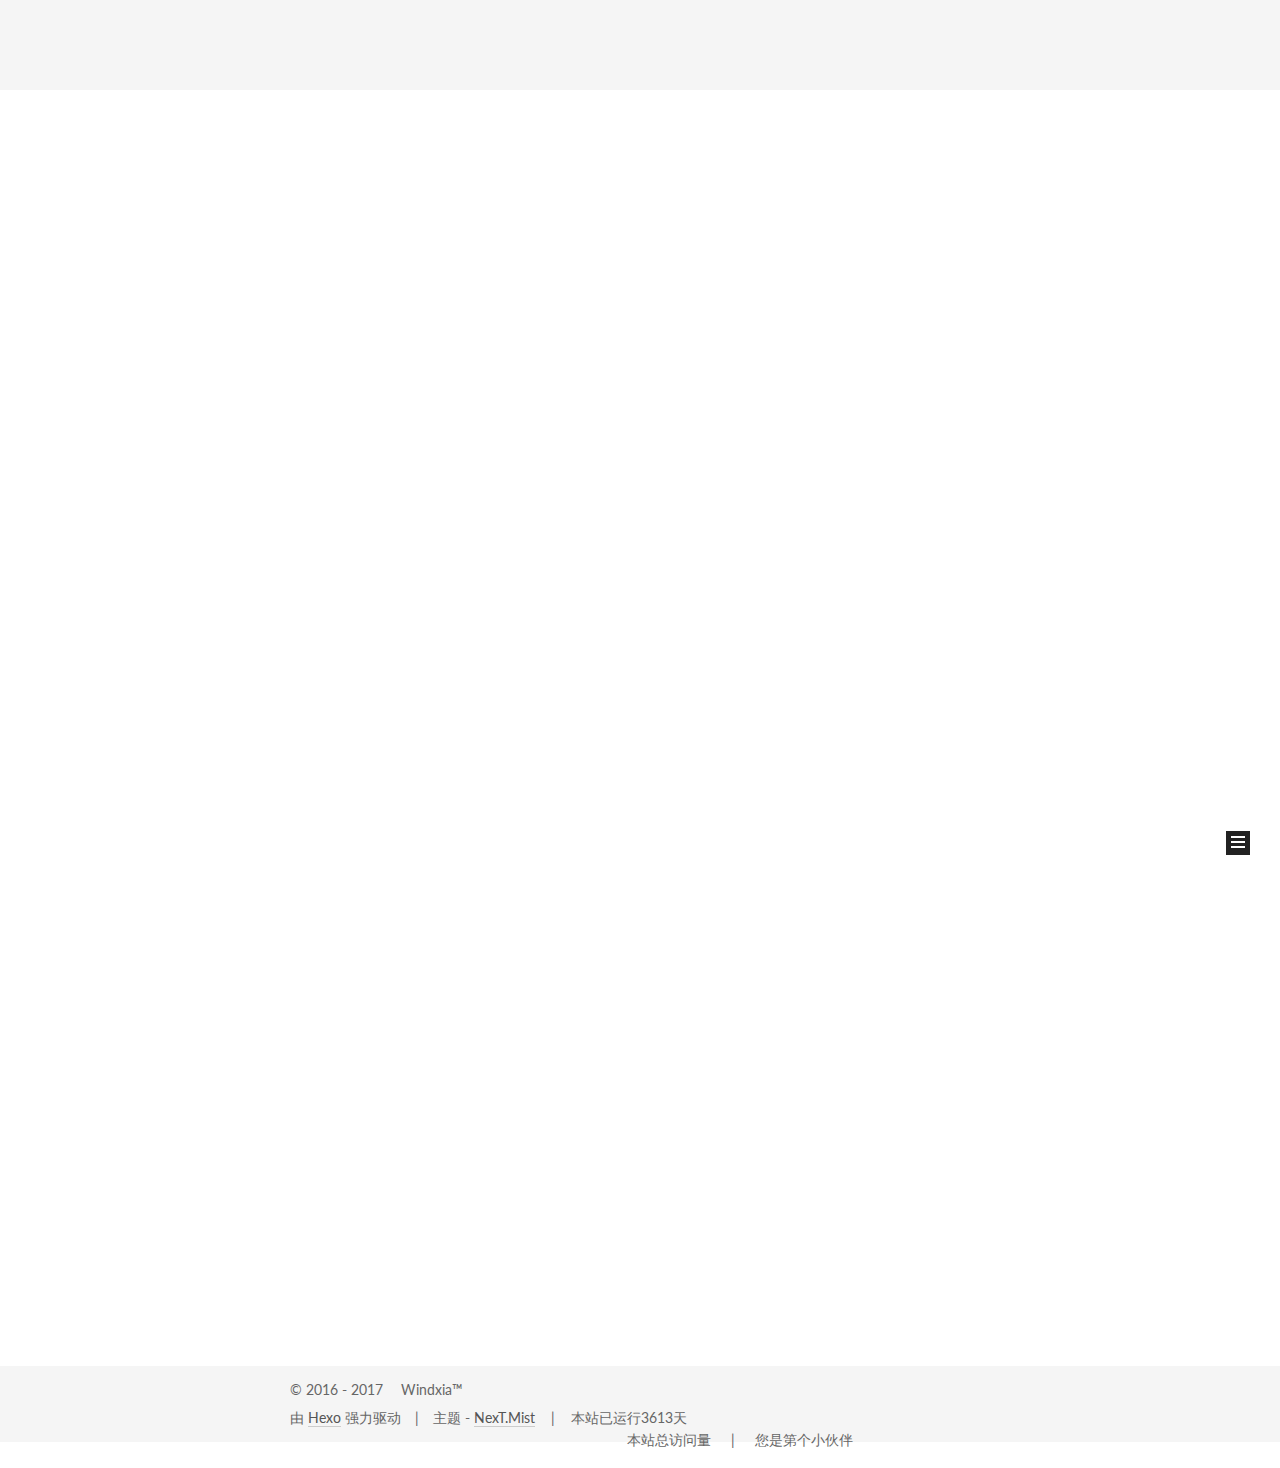
==== commit 14f020c4: "Site updated: 2017-09-14 17:55:10" ====
--- a/index.html
+++ b/index.html
@@ -670,6 +670,7 @@
     NexT.Mist
   </a>
 </div>
+
 <script async src="https://dn-lbstatics.qbox.me/busuanzi/2.3/busuanzi.pure.mini.js"></script>
 <div style="margin:-20px;position: absolute;right:265px;">
 <dl style="float:left">
@@ -690,6 +691,16 @@
 </dl>
 </div>
 
+<span>&nbsp;&nbsp;&nbsp;|&nbsp;&nbsp;&nbsp;</span>
+<span id="showDays"></span>
+<script>
+	var birthDay = new Date('09/1/2016');
+	var now = new Date();
+	var duration = now.getTime() - birthDay.getTime();
+	var total= Math.floor(duration / (1000 * 60 * 60 * 24));
+	document.getElementById('showDays').innerHTML='本站已运行' + total + '天';
+</script>
+
 
 
         
--- a/css/main.css
+++ b/css/main.css
@@ -1677,7 +1677,7 @@
   width: 4px;
   height: 4px;
   border-radius: 50%;
-  background: #939599;
+  background: #feffc4;
 }
 .links-of-blogroll {
   font-size: 13px;
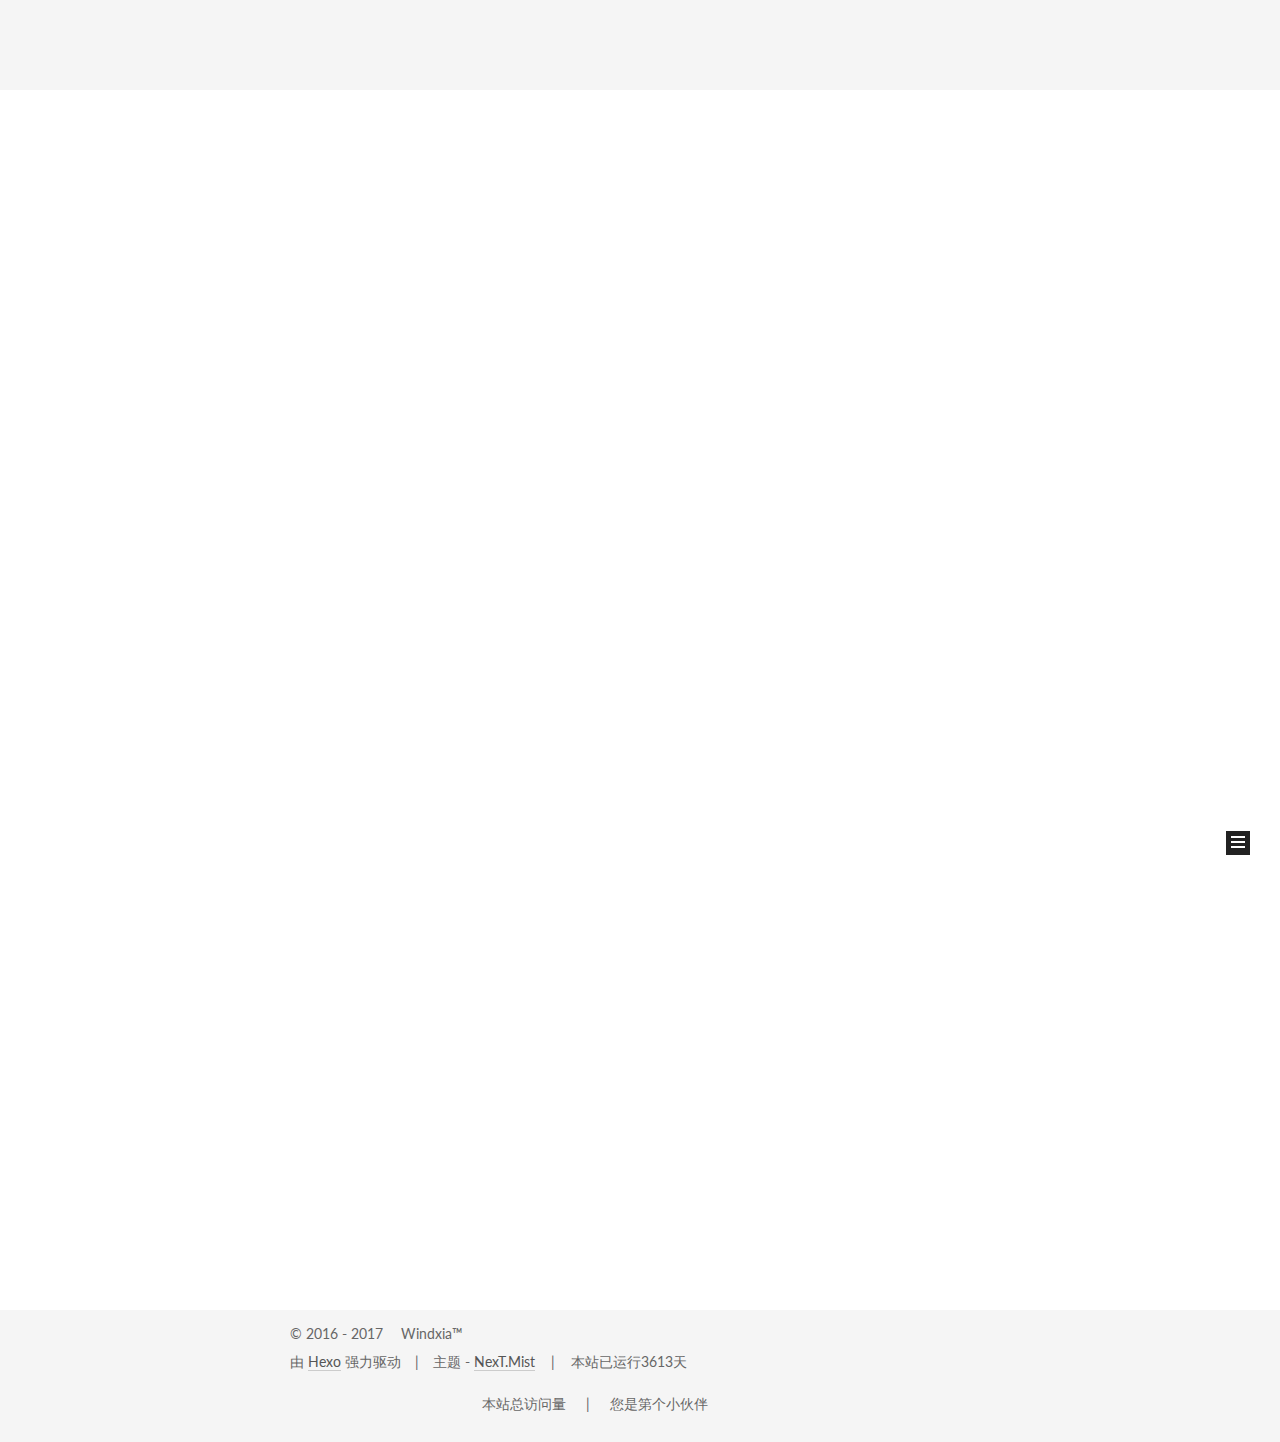
==== commit 18ada068: "Site updated: 2017-09-14 17:57:07" ====
--- a/index.html
+++ b/index.html
@@ -672,7 +672,6 @@
 </div>
 
 <script async src="https://dn-lbstatics.qbox.me/busuanzi/2.3/busuanzi.pure.mini.js"></script>
-<div style="margin:-20px;position: absolute;right:265px;">
 <dl style="float:left">
   <dt style="float:left">
     <dd style="float:left;width:300px">
@@ -689,7 +688,6 @@
     </dd>
   </dt>
 </dl>
-</div>
 
 <span>&nbsp;&nbsp;&nbsp;|&nbsp;&nbsp;&nbsp;</span>
 <span id="showDays"></span>
--- a/css/main.css
+++ b/css/main.css
@@ -1677,7 +1677,7 @@
   width: 4px;
   height: 4px;
   border-radius: 50%;
-  background: #feffc4;
+  background: #ffe56a;
 }
 .links-of-blogroll {
   font-size: 13px;
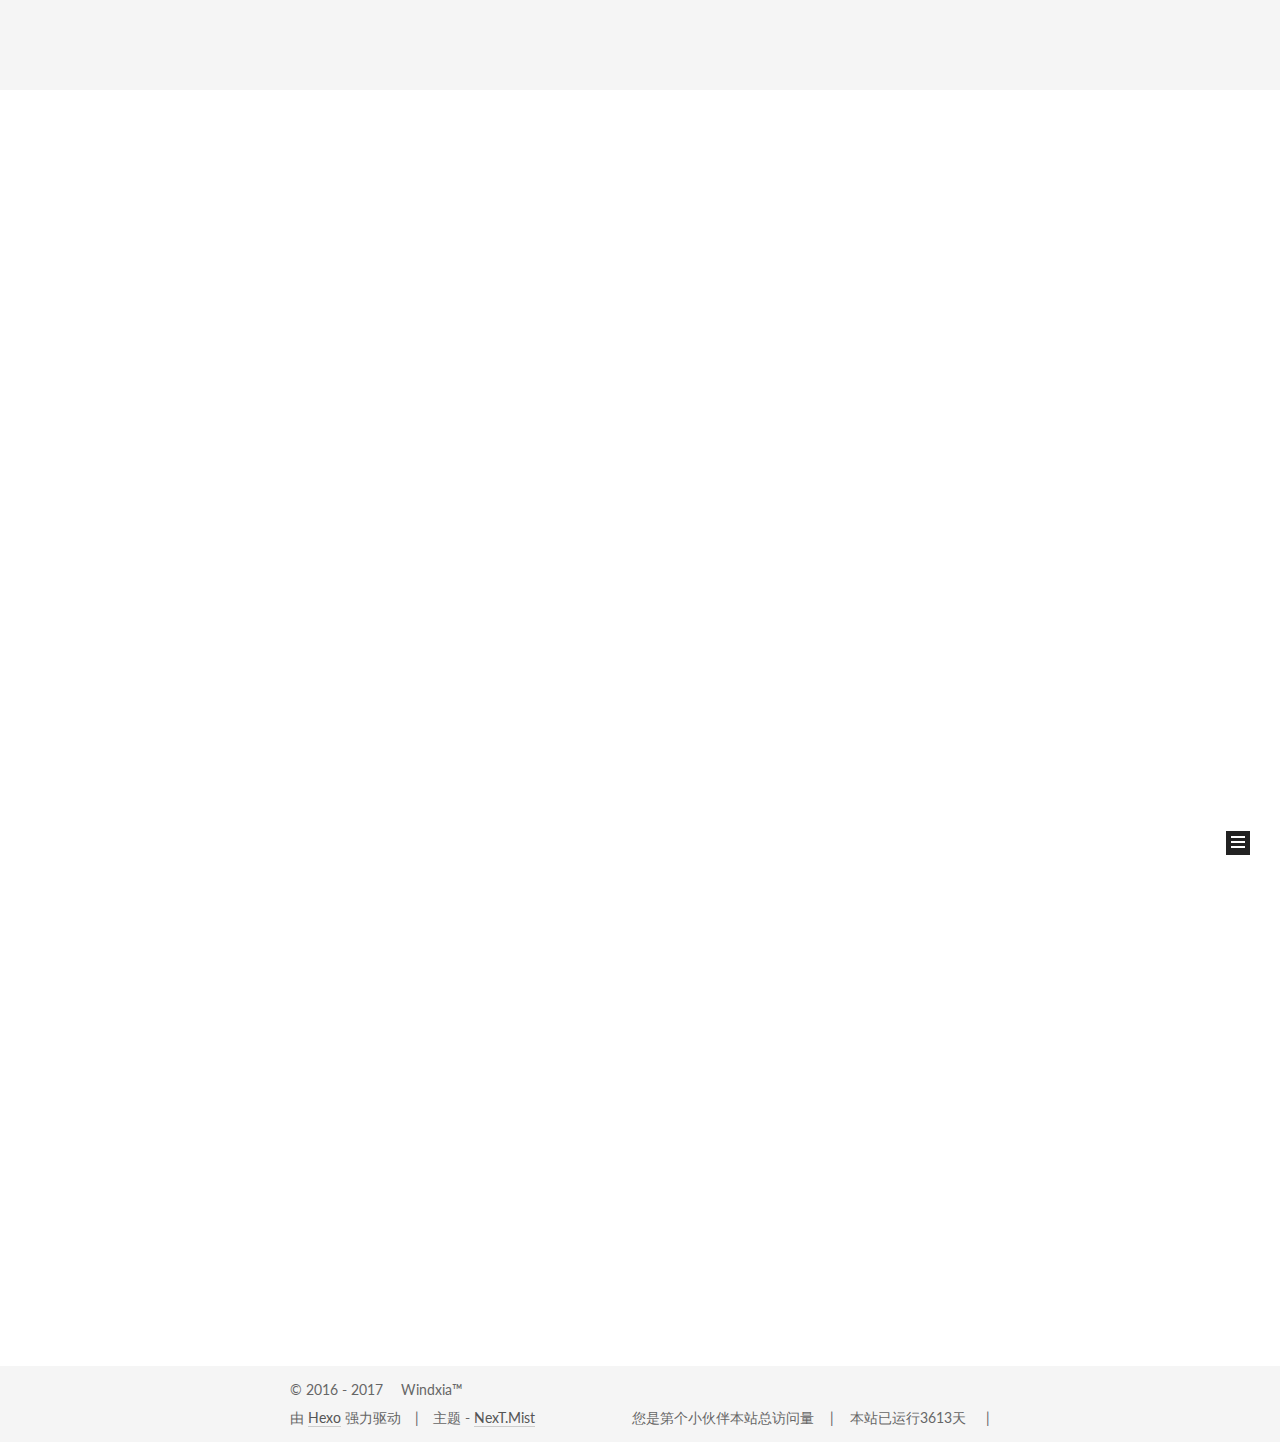
==== commit 424ae612: "Site updated: 2017-09-14 17:59:48" ====
--- a/index.html
+++ b/index.html
@@ -672,22 +672,12 @@
 </div>
 
 <script async src="https://dn-lbstatics.qbox.me/busuanzi/2.3/busuanzi.pure.mini.js"></script>
-<dl style="float:left">
-  <dt style="float:left">
-    <dd style="float:left;width:300px">
       <span style="float:right">&nbsp;&nbsp;&nbsp;&nbsp;&nbsp;|</span>
       <span style="float:right">本站总访问量<span><span style="float:right" id="busuanzi_value_site_pv"></span>
-    </dd>
-  </dt>
-  <dt style="float:left;width:300px">
-    <dd>
       <span style="float:left">&nbsp;&nbsp;&nbsp;&nbsp;&nbsp;</span>
       <span style="float:left">您是第</span>
       <span style="float:left" id="busuanzi_value_site_uv"></span>
       <span style="float:left">个小伙伴</span>
-    </dd>
-  </dt>
-</dl>
 
 <span>&nbsp;&nbsp;&nbsp;|&nbsp;&nbsp;&nbsp;</span>
 <span id="showDays"></span>
--- a/css/main.css
+++ b/css/main.css
@@ -1677,7 +1677,7 @@
   width: 4px;
   height: 4px;
   border-radius: 50%;
-  background: #ffe56a;
+  background: #e92e88;
 }
 .links-of-blogroll {
   font-size: 13px;
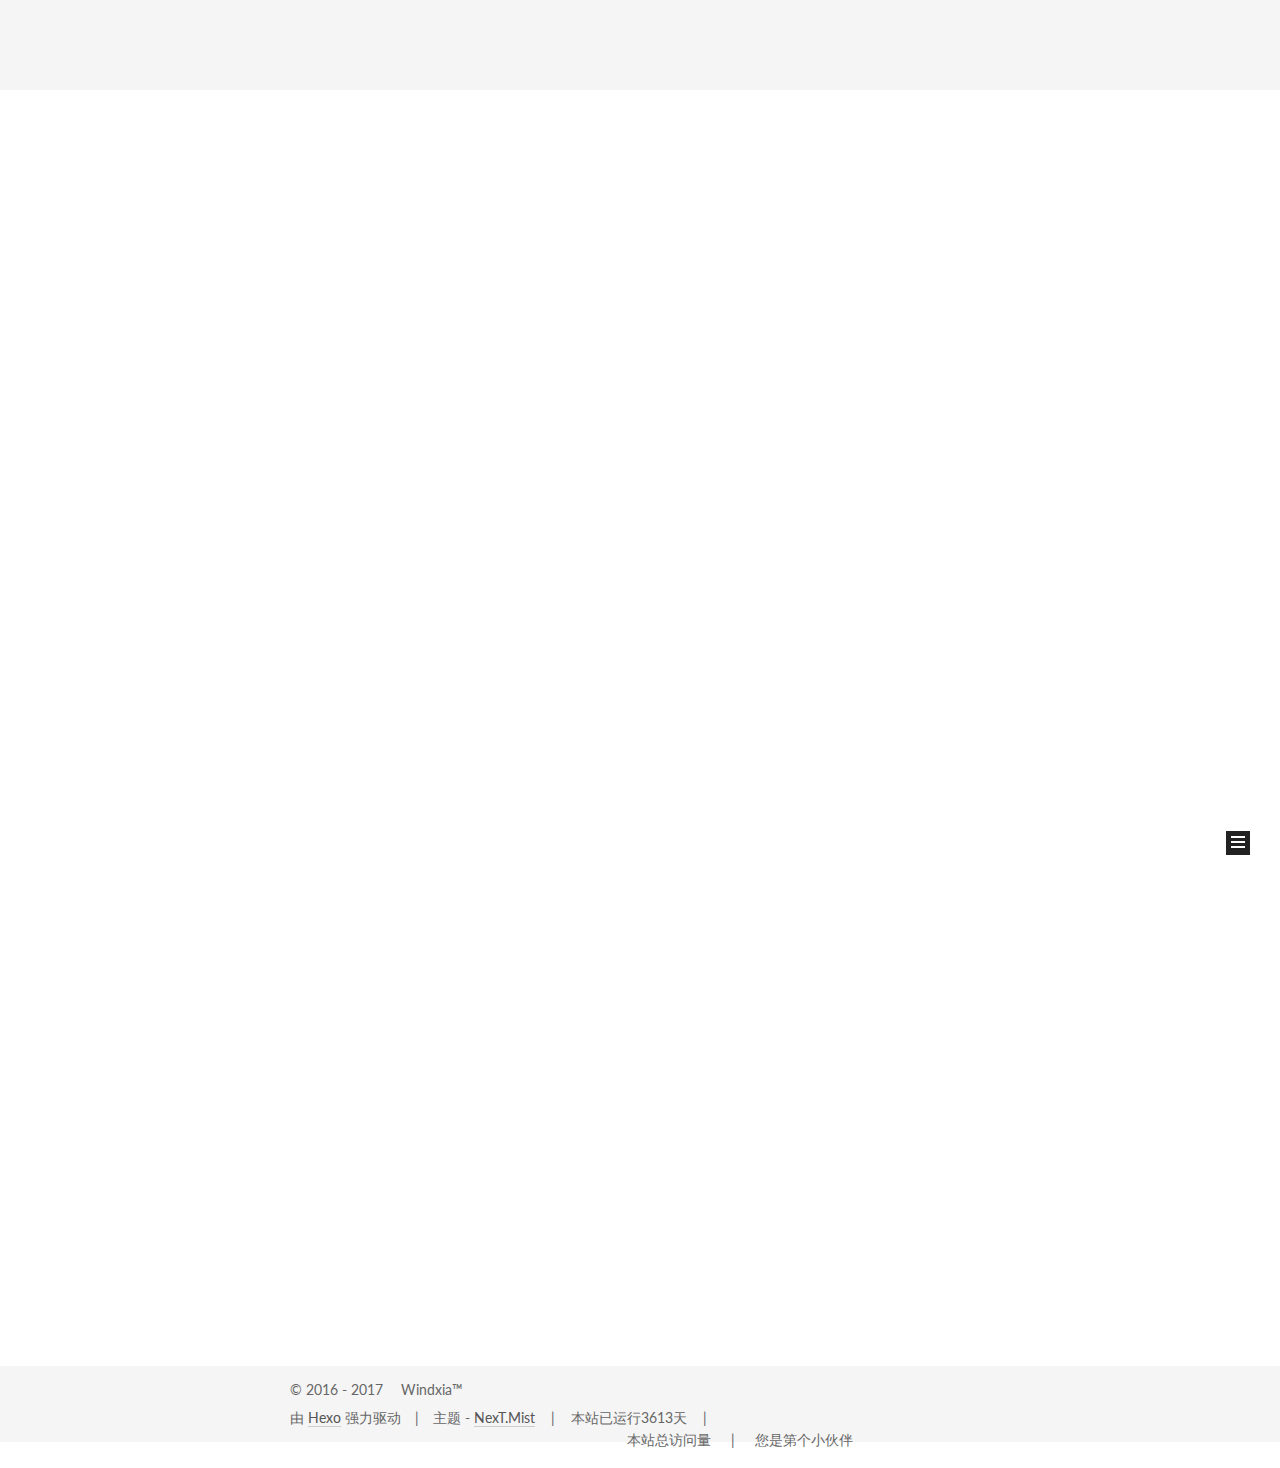
==== commit 8053f752: "Site updated: 2017-09-14 18:03:42" ====
--- a/index.html
+++ b/index.html
@@ -671,14 +671,6 @@
   </a>
 </div>
 
-<script async src="https://dn-lbstatics.qbox.me/busuanzi/2.3/busuanzi.pure.mini.js"></script>
-      <span style="float:right">&nbsp;&nbsp;&nbsp;&nbsp;&nbsp;|</span>
-      <span style="float:right">本站总访问量<span><span style="float:right" id="busuanzi_value_site_pv"></span>
-      <span style="float:left">&nbsp;&nbsp;&nbsp;&nbsp;&nbsp;</span>
-      <span style="float:left">您是第</span>
-      <span style="float:left" id="busuanzi_value_site_uv"></span>
-      <span style="float:left">个小伙伴</span>
-
 <span>&nbsp;&nbsp;&nbsp;|&nbsp;&nbsp;&nbsp;</span>
 <span id="showDays"></span>
 <script>
@@ -689,6 +681,28 @@
 	document.getElementById('showDays').innerHTML='本站已运行' + total + '天';
 </script>
 
+<span>&nbsp;&nbsp;&nbsp;|&nbsp;&nbsp;&nbsp;</span>
+<script async src="https://dn-lbstatics.qbox.me/busuanzi/2.3/busuanzi.pure.mini.js"></script>
+<div style="margin:-20px;position: absolute;right:265px;">
+<dl style="float:left">
+  <dt style="float:left">
+    <dd style="float:left;width:300px">
+      <span style="float:right">&nbsp;&nbsp;&nbsp;&nbsp;&nbsp;|</span>
+      <span style="float:right">本站总访问量<span><span style="float:right" id="busuanzi_value_site_pv"></span>
+    </dd>
+  </dt>
+  <dt style="float:left;width:300px">
+    <dd>
+      <span style="float:left">&nbsp;&nbsp;&nbsp;&nbsp;&nbsp;</span>
+      <span style="float:left">您是第</span>
+      <span style="float:left" id="busuanzi_value_site_uv"></span>
+      <span style="float:left">个小伙伴</span>
+    </dd>
+  </dt>
+</dl>
+</div>
+
+
 
 
         
--- a/css/main.css
+++ b/css/main.css
@@ -1677,7 +1677,7 @@
   width: 4px;
   height: 4px;
   border-radius: 50%;
-  background: #e92e88;
+  background: #fff4c4;
 }
 .links-of-blogroll {
   font-size: 13px;
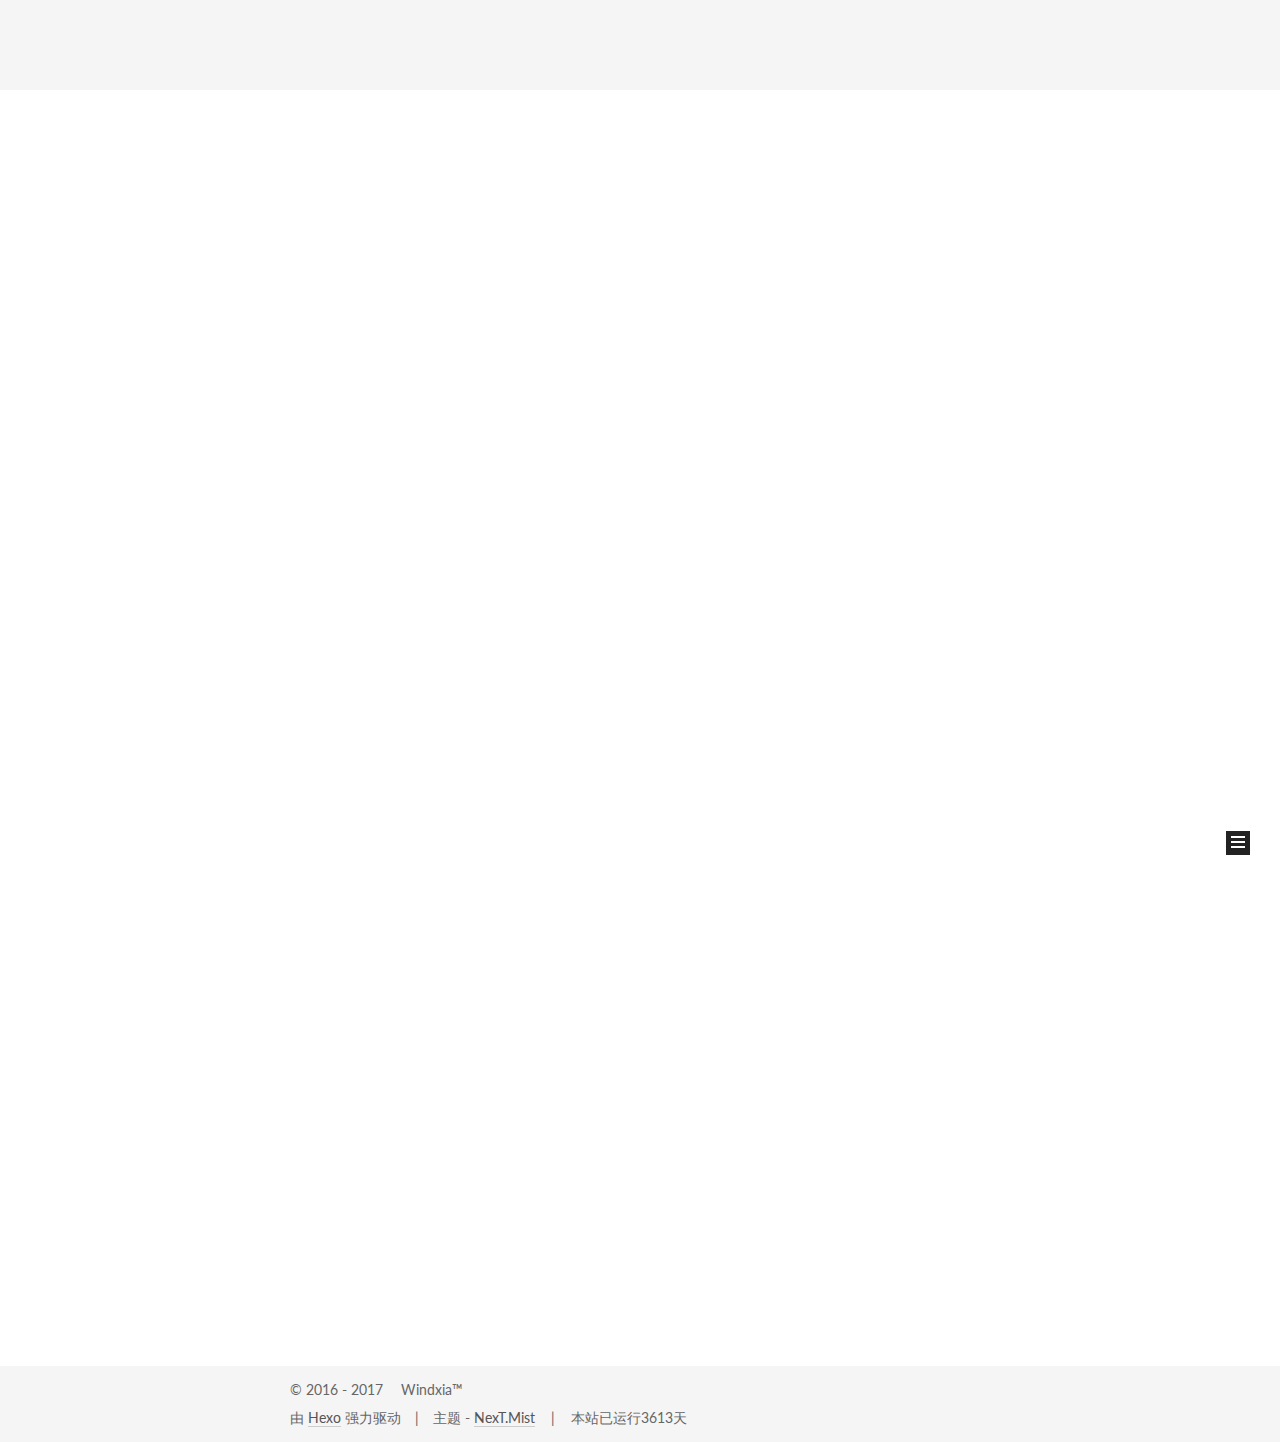
==== commit 6413b03d: "Site updated: 2017-09-14 18:04:52" ====
--- a/index.html
+++ b/index.html
@@ -681,28 +681,6 @@
 	document.getElementById('showDays').innerHTML='本站已运行' + total + '天';
 </script>
 
-<span>&nbsp;&nbsp;&nbsp;|&nbsp;&nbsp;&nbsp;</span>
-<script async src="https://dn-lbstatics.qbox.me/busuanzi/2.3/busuanzi.pure.mini.js"></script>
-<div style="margin:-20px;position: absolute;right:265px;">
-<dl style="float:left">
-  <dt style="float:left">
-    <dd style="float:left;width:300px">
-      <span style="float:right">&nbsp;&nbsp;&nbsp;&nbsp;&nbsp;|</span>
-      <span style="float:right">本站总访问量<span><span style="float:right" id="busuanzi_value_site_pv"></span>
-    </dd>
-  </dt>
-  <dt style="float:left;width:300px">
-    <dd>
-      <span style="float:left">&nbsp;&nbsp;&nbsp;&nbsp;&nbsp;</span>
-      <span style="float:left">您是第</span>
-      <span style="float:left" id="busuanzi_value_site_uv"></span>
-      <span style="float:left">个小伙伴</span>
-    </dd>
-  </dt>
-</dl>
-</div>
-
-
 
 
         
--- a/css/main.css
+++ b/css/main.css
@@ -1677,7 +1677,7 @@
   width: 4px;
   height: 4px;
   border-radius: 50%;
-  background: #fff4c4;
+  background: #850e17;
 }
 .links-of-blogroll {
   font-size: 13px;
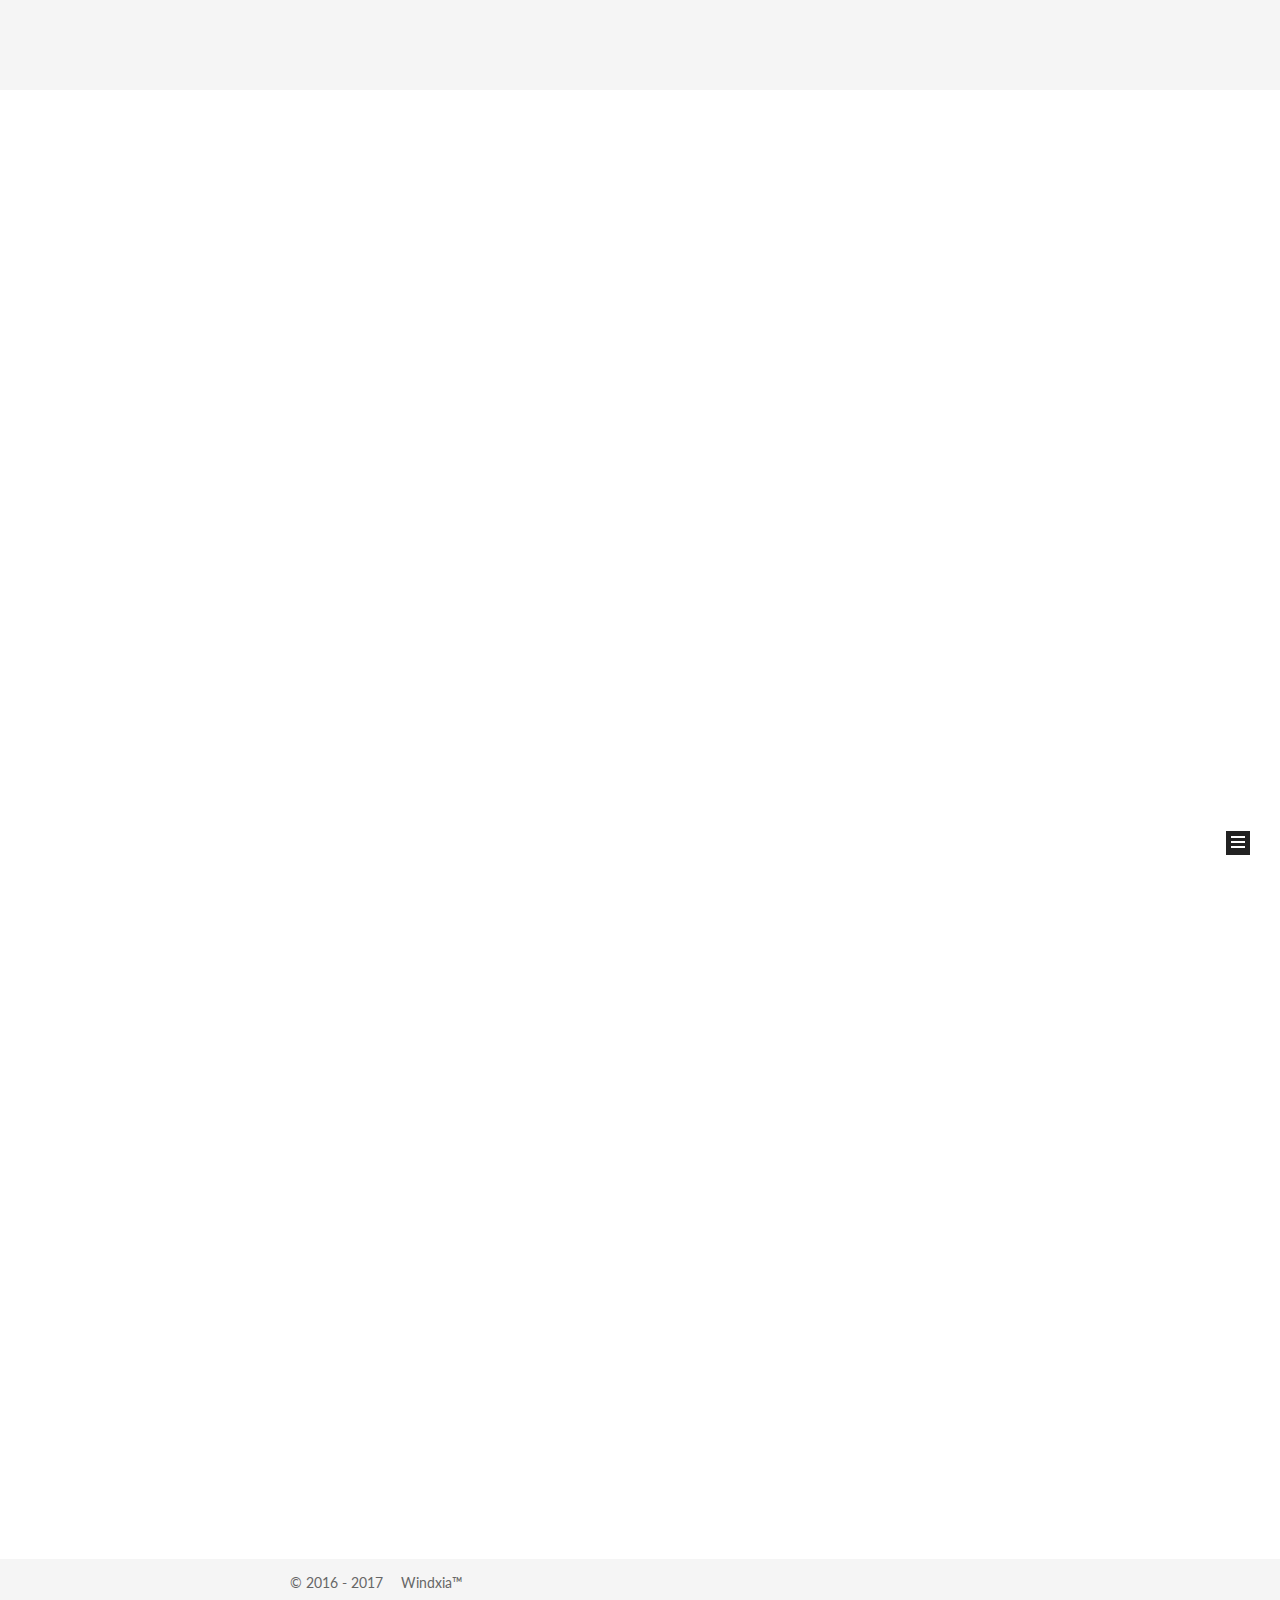
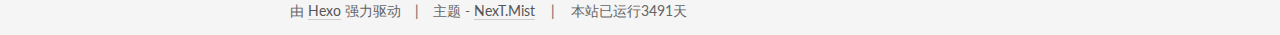
==== commit d22aebc3: "Site updated: 2017-09-14 18:13:33" ====
--- a/index.html
+++ b/index.html
@@ -286,6 +286,117 @@
   
 
   <article class="post post-type-normal " itemscope itemtype="http://schema.org/Article">
+    <link itemprop="mainEntityOfPage" href="https://windxia.github.io/2017/09/14/我的博客/">
+
+    <span hidden itemprop="author" itemscope itemtype="http://schema.org/Person">
+      <meta itemprop="name" content="Windxia™">
+      <meta itemprop="description" content="">
+      <meta itemprop="image" content="http://oceqqdh8f.bkt.clouddn.com/02.jpg">
+    </span>
+
+    <span hidden itemprop="publisher" itemscope itemtype="http://schema.org/Organization">
+      <meta itemprop="name" content="Windxia™">
+    </span>
+
+    
+      <header class="post-header">
+
+        
+        
+          <h1 class="post-title" itemprop="name headline">
+                
+                <a class="post-title-link" href="/2017/09/14/我的博客/" itemprop="url">我的博客</a></h1>
+        
+
+        <div class="post-meta">
+          <span class="post-time">
+            
+              <span class="post-meta-item-icon">
+                <i class="fa fa-calendar-o"></i>
+              </span>
+              
+                <span class="post-meta-item-text">发表于</span>
+              
+              <time title="创建于" itemprop="dateCreated datePublished" datetime="2017-09-14T18:12:40+08:00">
+                2017-09-14
+              </time>
+            
+
+            
+
+            
+          </span>
+
+          
+
+          
+            
+          
+
+          
+          
+
+          
+
+          
+
+          
+
+        </div>
+      </header>
+    
+
+    <div class="post-body" itemprop="articleBody">
+
+      
+      
+
+      
+        
+          
+            
+          
+        
+      
+    </div>
+
+    <div>
+      
+    </div>
+
+    <div>
+      
+    </div>
+
+    <div>
+      
+    </div>
+
+    <footer class="post-footer">
+      
+
+      
+
+      
+
+      
+      
+        <div class="post-eof"></div>
+      
+    </footer>
+  </article>
+
+
+    
+      
+
+  
+
+  
+  
+  
+
+  <article class="post post-type-normal " itemscope itemtype="http://schema.org/Article">
     <link itemprop="mainEntityOfPage" href="https://windxia.github.io/2017/07/14/postName/">
 
     <span hidden itemprop="author" itemscope itemtype="http://schema.org/Person">
@@ -554,7 +665,7 @@
           
             <div class="site-state-item site-state-posts">
               <a href="/archives/">
-                <span class="site-state-item-count">2</span>
+                <span class="site-state-item-count">3</span>
                 <span class="site-state-item-name">日志</span>
               </a>
             </div>
@@ -674,7 +785,7 @@
 <span>&nbsp;&nbsp;&nbsp;|&nbsp;&nbsp;&nbsp;</span>
 <span id="showDays"></span>
 <script>
-	var birthDay = new Date('09/1/2016');
+	var birthDay = new Date('01/1/2017');
 	var now = new Date();
 	var duration = now.getTime() - birthDay.getTime();
 	var total= Math.floor(duration / (1000 * 60 * 60 * 24));
--- a/css/main.css
+++ b/css/main.css
@@ -1677,7 +1677,7 @@
   width: 4px;
   height: 4px;
   border-radius: 50%;
-  background: #850e17;
+  background: #ff77fa;
 }
 .links-of-blogroll {
   font-size: 13px;
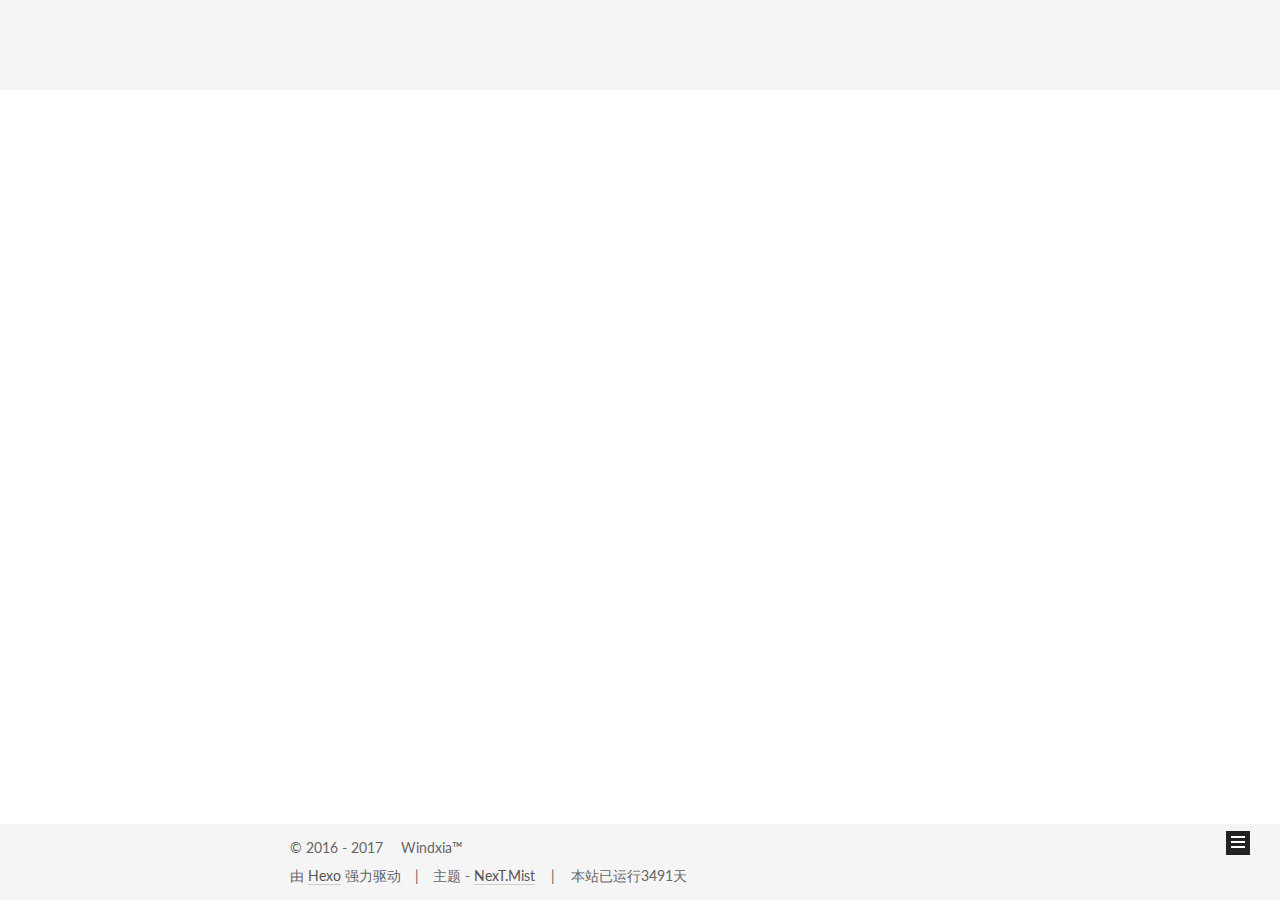
==== commit 47abab3c: "Site updated: 2017-09-14 18:16:34" ====
--- a/index.html
+++ b/index.html
@@ -328,6 +328,28 @@
           </span>
 
           
+            <span class="post-category" >
+            
+              <span class="post-meta-divider">|</span>
+            
+              <span class="post-meta-item-icon">
+                <i class="fa fa-folder-o"></i>
+              </span>
+              
+                <span class="post-meta-item-text">分类于</span>
+              
+              
+                <span itemprop="about" itemscope itemtype="http://schema.org/Thing">
+                  <a href="/categories/Testing/" itemprop="url" rel="index">
+                    <span itemprop="name">Testing</span>
+                  </a>
+                </span>
+
+                
+                
+              
+            </span>
+          
 
           
             
@@ -355,237 +377,6 @@
         
           
             
-          
-        
-      
-    </div>
-
-    <div>
-      
-    </div>
-
-    <div>
-      
-    </div>
-
-    <div>
-      
-    </div>
-
-    <footer class="post-footer">
-      
-
-      
-
-      
-
-      
-      
-        <div class="post-eof"></div>
-      
-    </footer>
-  </article>
-
-
-    
-      
-
-  
-
-  
-  
-  
-
-  <article class="post post-type-normal " itemscope itemtype="http://schema.org/Article">
-    <link itemprop="mainEntityOfPage" href="https://windxia.github.io/2017/07/14/postName/">
-
-    <span hidden itemprop="author" itemscope itemtype="http://schema.org/Person">
-      <meta itemprop="name" content="Windxia™">
-      <meta itemprop="description" content="">
-      <meta itemprop="image" content="http://oceqqdh8f.bkt.clouddn.com/02.jpg">
-    </span>
-
-    <span hidden itemprop="publisher" itemscope itemtype="http://schema.org/Organization">
-      <meta itemprop="name" content="Windxia™">
-    </span>
-
-    
-      <header class="post-header">
-
-        
-        
-          <h1 class="post-title" itemprop="name headline">
-                
-                <a class="post-title-link" href="/2017/07/14/postName/" itemprop="url">postName hello world</a></h1>
-        
-
-        <div class="post-meta">
-          <span class="post-time">
-            
-              <span class="post-meta-item-icon">
-                <i class="fa fa-calendar-o"></i>
-              </span>
-              
-                <span class="post-meta-item-text">发表于</span>
-              
-              <time title="创建于" itemprop="dateCreated datePublished" datetime="2017-07-14T21:41:30+08:00">
-                2017-07-14
-              </time>
-            
-
-            
-
-            
-          </span>
-
-          
-
-          
-            
-          
-
-          
-          
-
-          
-
-          
-
-          
-
-        </div>
-      </header>
-    
-
-    <div class="post-body" itemprop="articleBody">
-
-      
-      
-
-      
-        
-          
-            
-          
-        
-      
-    </div>
-
-    <div>
-      
-    </div>
-
-    <div>
-      
-    </div>
-
-    <div>
-      
-    </div>
-
-    <footer class="post-footer">
-      
-
-      
-
-      
-
-      
-      
-        <div class="post-eof"></div>
-      
-    </footer>
-  </article>
-
-
-    
-      
-
-  
-
-  
-  
-  
-
-  <article class="post post-type-normal " itemscope itemtype="http://schema.org/Article">
-    <link itemprop="mainEntityOfPage" href="https://windxia.github.io/2017/07/14/hello-world/">
-
-    <span hidden itemprop="author" itemscope itemtype="http://schema.org/Person">
-      <meta itemprop="name" content="Windxia™">
-      <meta itemprop="description" content="">
-      <meta itemprop="image" content="http://oceqqdh8f.bkt.clouddn.com/02.jpg">
-    </span>
-
-    <span hidden itemprop="publisher" itemscope itemtype="http://schema.org/Organization">
-      <meta itemprop="name" content="Windxia™">
-    </span>
-
-    
-      <header class="post-header">
-
-        
-        
-          <h1 class="post-title" itemprop="name headline">
-                
-                <a class="post-title-link" href="/2017/07/14/hello-world/" itemprop="url">Hello World</a></h1>
-        
-
-        <div class="post-meta">
-          <span class="post-time">
-            
-              <span class="post-meta-item-icon">
-                <i class="fa fa-calendar-o"></i>
-              </span>
-              
-                <span class="post-meta-item-text">发表于</span>
-              
-              <time title="创建于" itemprop="dateCreated datePublished" datetime="2017-07-14T21:06:34+08:00">
-                2017-07-14
-              </time>
-            
-
-            
-
-            
-          </span>
-
-          
-
-          
-            
-          
-
-          
-          
-
-          
-
-          
-
-          
-
-        </div>
-      </header>
-    
-
-    <div class="post-body" itemprop="articleBody">
-
-      
-      
-
-      
-        
-          
-            <p>Welcome to <a href="https://hexo.io/" target="_blank" rel="external">Hexo</a>! This is your very first post. Check <a href="https://hexo.io/docs/" target="_blank" rel="external">documentation</a> for more info. If you get any problems when using Hexo, you can find the answer in <a href="https://hexo.io/docs/troubleshooting.html" target="_blank" rel="external">troubleshooting</a> or you can ask me on <a href="https://github.com/hexojs/hexo/issues" target="_blank" rel="external">GitHub</a>.</p>
-<h2 id="Quick-Start"><a href="#Quick-Start" class="headerlink" title="Quick Start"></a>Quick Start</h2><h3 id="Create-a-new-post"><a href="#Create-a-new-post" class="headerlink" title="Create a new post"></a>Create a new post</h3><figure class="highlight bash"><table><tr><td class="gutter"><pre><div class="line">1</div></pre></td><td class="code"><pre><div class="line">$ hexo new <span class="string">"My New Post"</span></div></pre></td></tr></table></figure>
-<p>More info: <a href="https://hexo.io/docs/writing.html" target="_blank" rel="external">Writing</a></p>
-<h3 id="Run-server"><a href="#Run-server" class="headerlink" title="Run server"></a>Run server</h3><figure class="highlight bash"><table><tr><td class="gutter"><pre><div class="line">1</div></pre></td><td class="code"><pre><div class="line">$ hexo server</div></pre></td></tr></table></figure>
-<p>More info: <a href="https://hexo.io/docs/server.html" target="_blank" rel="external">Server</a></p>
-<h3 id="Generate-static-files"><a href="#Generate-static-files" class="headerlink" title="Generate static files"></a>Generate static files</h3><figure class="highlight bash"><table><tr><td class="gutter"><pre><div class="line">1</div></pre></td><td class="code"><pre><div class="line">$ hexo generate</div></pre></td></tr></table></figure>
-<p>More info: <a href="https://hexo.io/docs/generating.html" target="_blank" rel="external">Generating</a></p>
-<h3 id="Deploy-to-remote-sites"><a href="#Deploy-to-remote-sites" class="headerlink" title="Deploy to remote sites"></a>Deploy to remote sites</h3><figure class="highlight bash"><table><tr><td class="gutter"><pre><div class="line">1</div></pre></td><td class="code"><pre><div class="line">$ hexo deploy</div></pre></td></tr></table></figure>
-<p>More info: <a href="https://hexo.io/docs/deployment.html" target="_blank" rel="external">Deployment</a></p>
-
           
         
       
@@ -665,14 +456,32 @@
           
             <div class="site-state-item site-state-posts">
               <a href="/archives/">
-                <span class="site-state-item-count">3</span>
+                <span class="site-state-item-count">1</span>
                 <span class="site-state-item-name">日志</span>
               </a>
             </div>
           
 
           
-
+            
+            
+            <div class="site-state-item site-state-categories">
+              
+                <span class="site-state-item-count">1</span>
+                <span class="site-state-item-name">分类</span>
+              
+            </div>
+          
+
+          
+            
+            
+            <div class="site-state-item site-state-tags">
+              
+                <span class="site-state-item-count">1</span>
+                <span class="site-state-item-name">标签</span>
+              
+            </div>
           
 
         </nav>
--- a/css/main.css
+++ b/css/main.css
@@ -1677,7 +1677,7 @@
   width: 4px;
   height: 4px;
   border-radius: 50%;
-  background: #ff77fa;
+  background: #f1f;
 }
 .links-of-blogroll {
   font-size: 13px;
